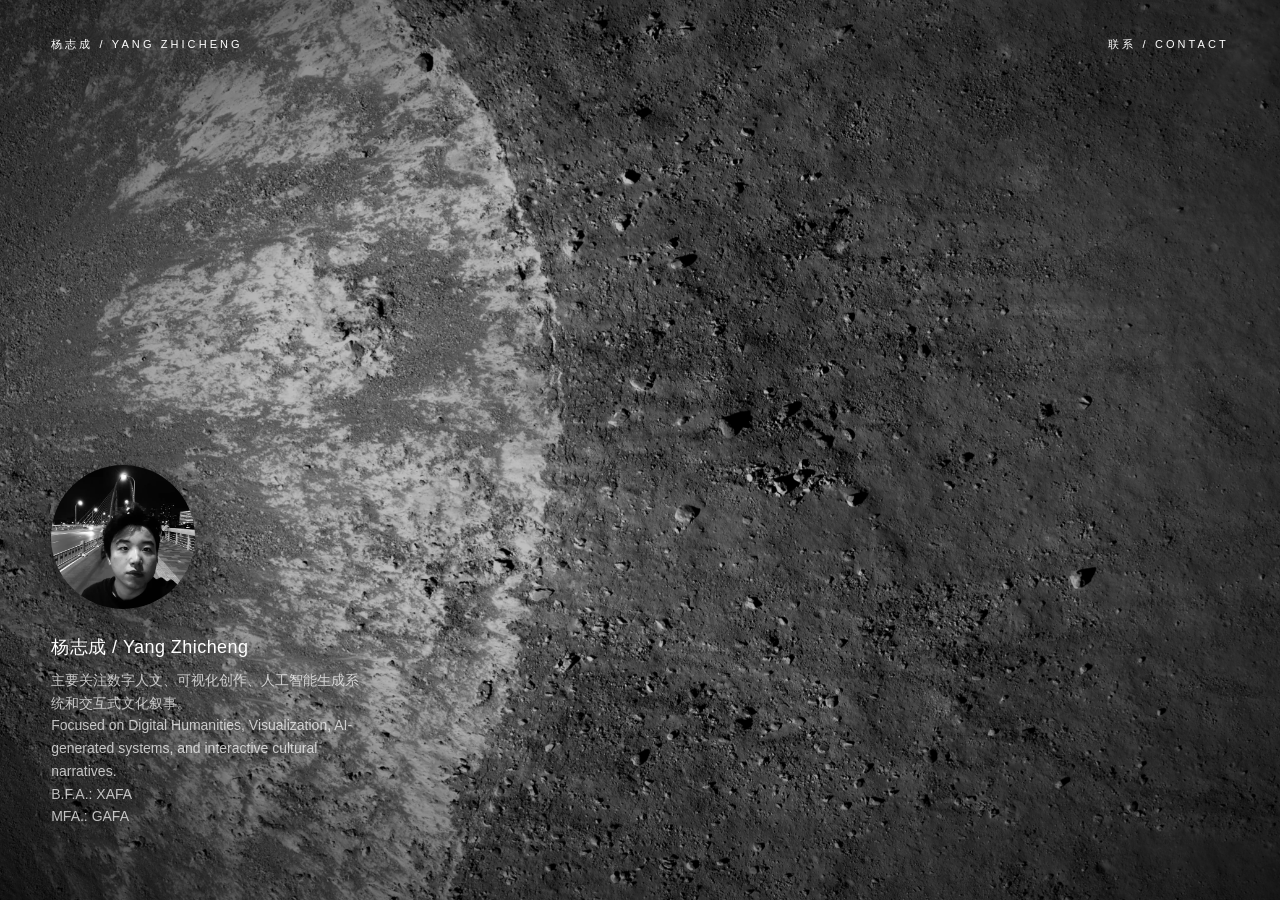
==== index.html @ 68d7a40e "Add files via upload" ====
<!DOCTYPE html><!--rK_De1DAApttV7hlDBezp--><html lang="zh-CN"><head><meta charSet="utf-8"/><meta name="viewport" content="width=device-width, initial-scale=1"/><link rel="preload" as="image" href="/cover.webp"/><link rel="preload" as="image" href="/portrait.webp"/><link rel="stylesheet" href="/_next/static/chunks/ed4df74ef1eff63a.css" data-precedence="next"/><link rel="preload" as="script" fetchPriority="low" href="/_next/static/chunks/20d1a56625def336.js"/><script src="/_next/static/chunks/806bdb8e4a6a9b95.js" async=""></script><script src="/_next/static/chunks/aee6c7720838f8a2.js" async=""></script><script src="/_next/static/chunks/bd1354d7a1b1bf9d.js" async=""></script><script src="/_next/static/chunks/turbopack-568d83f5881f301f.js" async=""></script><script src="/_next/static/chunks/ff1a16fafef87110.js" async=""></script><script src="/_next/static/chunks/d2be314c3ece3fbe.js" async=""></script><script src="/_next/static/chunks/6718c5081a8b662a.js" async=""></script><title>杨志成 | Yang Zhicheng</title><meta name="description" content="杨志成的个人网站，关注数字人文、可视化创作、人工智能生成系统与交互式文化叙事。"/><link rel="icon" href="/favicon.ico?favicon.0b3bf435.ico" sizes="256x256" type="image/x-icon"/><script src="/_next/static/chunks/a6dad97d9634a72d.js" noModule=""></script></head><body><div hidden=""><!--$--><!--/$--></div><main class="relative min-h-screen w-full overflow-hidden bg-black text-white"><nav class="fixed left-0 top-0 z-30 flex w-full items-center justify-between px-[clamp(20px,4vw,72px)] py-[clamp(22px,4vh,48px)] text-[11px] font-medium uppercase tracking-[0.28em] text-white drop-shadow-[0_8px_22px_rgba(0,0,0,0.34)]"><div class="whitespace-nowrap">杨志成 <span class="hidden sm:inline">/ Yang Zhicheng</span></div><a class="transition hover:opacity-60" href="/contact/"><span>联系 / Contact</span></a></nav><div class="cover-parallax" aria-hidden="true"><div class="cover-pan"><div class="cover-kenburns"><img alt="Cover" decoding="async" data-nimg="fill" class="object-cover" style="position:absolute;height:100%;width:100%;left:0;top:0;right:0;bottom:0;color:transparent" src="/cover.webp"/></div></div></div><div class="absolute inset-0 z-10 bg-black/25" aria-hidden="true"></div><div class="cover-vignette" aria-hidden="true"></div><style>
        .cover-parallax {
          position: absolute;
          inset: 0;
          z-index: 0;
          overflow: hidden;
          /* Parallax offset, driven by JS via requestAnimationFrame */
          --px: 0px;
          --py: 0px;
        }

        /* Inner layer that actually shifts. The clip box above stays fixed,
           so parallax movement stays within the overscan and never reveals
           the black background. */
        .cover-pan {
          position: absolute;
          inset: 0;
          transform: translate3d(var(--px), var(--py), 0);
          will-change: transform;
        }

        .cover-kenburns {
          position: absolute;
          /* Overscan so zoom, pan and parallax never reveal black edges */
          inset: -8%;
          animation: cover-kenburns 32s ease-in-out infinite alternate;
          will-change: transform;
        }

        .cover-vignette {
          position: absolute;
          inset: 0;
          z-index: 10;
          pointer-events: none;
          background: radial-gradient(
            ellipse at 50% 46%,
            transparent 42%,
            rgba(0, 0, 0, 0.45) 82%,
            rgba(0, 0, 0, 0.7) 100%
          );
          animation: cover-breathe 9s ease-in-out infinite alternate;
        }

        @keyframes cover-kenburns {
          0% {
            transform: scale(1.06) translate3d(-1.2%, 0.8%, 0);
          }
          100% {
            transform: scale(1.14) translate3d(1.4%, -1%, 0);
          }
        }

        @keyframes cover-breathe {
          0% { opacity: 0.62; }
          100% { opacity: 1; }
        }

        @media (prefers-reduced-motion: reduce) {
          .cover-kenburns,
          .cover-vignette {
            animation: none;
          }
          .cover-kenburns {
            transform: scale(1.08);
          }
        }
      </style><section class="relative z-20 flex min-h-screen items-end px-[clamp(20px,4vw,72px)] pb-[clamp(32px,8vh,80px)]"><div class="max-w-[min(380px,calc(100vw-40px))] text-white drop-shadow-[0_14px_36px_rgba(0,0,0,0.62)]"><img alt="Yang Zhicheng portrait" width="1349" height="1279" decoding="async" data-nimg="1" class="mb-6 h-36 w-36 rounded-full object-cover grayscale" style="color:transparent" src="/portrait.webp"/><h1 class="text-lg tracking-wide">杨志成 / Yang Zhicheng</h1><p class="mt-2 max-w-xs text-sm leading-relaxed text-white/72">主要关注数字人文、可视化创作、人工智能生成系统和交互式文化叙事。<br/>Focused on Digital Humanities, Visualization, AI-generated systems, and interactive cultural narratives.<br/>B.F.A.: XAFA<br/>MFA.: GAFA</p></div></section></main><!--$--><!--/$--><script src="/_next/static/chunks/20d1a56625def336.js" id="_R_" async=""></script><script>(self.__next_f=self.__next_f||[]).push([0])</script><script>self.__next_f.push([1,"1:\"$Sreact.fragment\"\n2:I[39756,[\"/_next/static/chunks/ff1a16fafef87110.js\",\"/_next/static/chunks/d2be314c3ece3fbe.js\"],\"default\"]\n3:I[37457,[\"/_next/static/chunks/ff1a16fafef87110.js\",\"/_next/static/chunks/d2be314c3ece3fbe.js\"],\"default\"]\n4:I[22016,[\"/_next/static/chunks/6718c5081a8b662a.js\"],\"\"]\n5:I[26240,[\"/_next/static/chunks/6718c5081a8b662a.js\"],\"default\"]\n6:I[5500,[\"/_next/static/chunks/6718c5081a8b662a.js\"],\"Image\"]\n7:I[97367,[\"/_next/static/chunks/ff1a16fafef87110.js\",\"/_next/static/chunks/d2be314c3ece3fbe.js\"],\"OutletBoundary\"]\n8:\"$Sreact.suspense\"\na:I[97367,[\"/_next/static/chunks/ff1a16fafef87110.js\",\"/_next/static/chunks/d2be314c3ece3fbe.js\"],\"ViewportBoundary\"]\nc:I[97367,[\"/_next/static/chunks/ff1a16fafef87110.js\",\"/_next/static/chunks/d2be314c3ece3fbe.js\"],\"MetadataBoundary\"]\ne:I[68027,[],\"default\"]\n:HL[\"/_next/static/chunks/ed4df74ef1eff63a.css\",\"style\"]\n"])</script><script>self.__next_f.push([1,"0:{\"P\":null,\"b\":\"rK_De1DAApttV7hlDBezp\",\"c\":[\"\",\"\"],\"q\":\"\",\"i\":false,\"f\":[[[\"\",{\"children\":[\"__PAGE__\",{}]},\"$undefined\",\"$undefined\",true],[[\"$\",\"$1\",\"c\",{\"children\":[[[\"$\",\"link\",\"0\",{\"rel\":\"stylesheet\",\"href\":\"/_next/static/chunks/ed4df74ef1eff63a.css\",\"precedence\":\"next\",\"crossOrigin\":\"$undefined\",\"nonce\":\"$undefined\"}]],[\"$\",\"html\",null,{\"lang\":\"zh-CN\",\"children\":[\"$\",\"body\",null,{\"children\":[\"$\",\"$L2\",null,{\"parallelRouterKey\":\"children\",\"error\":\"$undefined\",\"errorStyles\":\"$undefined\",\"errorScripts\":\"$undefined\",\"template\":[\"$\",\"$L3\",null,{}],\"templateStyles\":\"$undefined\",\"templateScripts\":\"$undefined\",\"notFound\":[[\"$\",\"main\",null,{\"className\":\"flex min-h-screen flex-col items-center justify-center gap-6 bg-black px-6 text-center text-white\",\"children\":[[\"$\",\"h1\",null,{\"className\":\"text-2xl\",\"children\":\"页面暂不可用\"}],[\"$\",\"p\",null,{\"className\":\"text-white/60\",\"children\":\"Page not found\"}],[\"$\",\"$L4\",null,{\"href\":\"/\",\"className\":\"underline underline-offset-4\",\"children\":\"返回首页 / Home\"}]]}],[]],\"forbidden\":\"$undefined\",\"unauthorized\":\"$undefined\"}]}]}]]}],{\"children\":[[\"$\",\"$1\",\"c\",{\"children\":[[\"$\",\"main\",null,{\"className\":\"relative min-h-screen w-full overflow-hidden bg-black text-white\",\"children\":[[\"$\",\"nav\",null,{\"className\":\"fixed left-0 top-0 z-30 flex w-full items-center justify-between px-[clamp(20px,4vw,72px)] py-[clamp(22px,4vh,48px)] text-[11px] font-medium uppercase tracking-[0.28em] text-white drop-shadow-[0_8px_22px_rgba(0,0,0,0.34)]\",\"children\":[null,[\"$\",\"div\",null,{\"className\":\"whitespace-nowrap\",\"children\":[\"杨志成 \",[\"$\",\"span\",null,{\"className\":\"hidden sm:inline\",\"children\":\"/ Yang Zhicheng\"}]]}],[\"$\",\"$L4\",null,{\"href\":\"/contact\",\"className\":\"transition hover:opacity-60\",\"children\":[\"$\",\"span\",null,{\"children\":\"联系 / Contact\"}]}]]}],[\"$\",\"$L5\",null,{}],[\"$\",\"section\",null,{\"className\":\"relative z-20 flex min-h-screen items-end px-[clamp(20px,4vw,72px)] pb-[clamp(32px,8vh,80px)]\",\"children\":[\"$\",\"div\",null,{\"className\":\"max-w-[min(380px,calc(100vw-40px))] text-white drop-shadow-[0_14px_36px_rgba(0,0,0,0.62)]\",\"children\":[[\"$\",\"$L6\",null,{\"src\":\"/portrait.webp\",\"alt\":\"Yang Zhicheng portrait\",\"width\":1349,\"height\":1279,\"priority\":true,\"className\":\"mb-6 h-36 w-36 rounded-full object-cover grayscale\"}],[\"$\",\"h1\",null,{\"className\":\"text-lg tracking-wide\",\"children\":\"杨志成 / Yang Zhicheng\"}],[\"$\",\"p\",null,{\"className\":\"mt-2 max-w-xs text-sm leading-relaxed text-white/72\",\"children\":[\"主要关注数字人文、可视化创作、人工智能生成系统和交互式文化叙事。\",[\"$\",\"br\",null,{}],\"Focused on Digital Humanities, Visualization, AI-generated systems, and interactive cultural narratives.\",[\"$\",\"br\",null,{}],\"B.F.A.: XAFA\",[\"$\",\"br\",null,{}],\"MFA.: GAFA\"]}]]}]}]]}],[[\"$\",\"script\",\"script-0\",{\"src\":\"/_next/static/chunks/6718c5081a8b662a.js\",\"async\":true,\"nonce\":\"$undefined\"}]],[\"$\",\"$L7\",null,{\"children\":[\"$\",\"$8\",null,{\"name\":\"Next.MetadataOutlet\",\"children\":\"$@9\"}]}]]}],{},null,false,false]},null,false,false],[\"$\",\"$1\",\"h\",{\"children\":[null,[\"$\",\"$La\",null,{\"children\":\"$Lb\"}],[\"$\",\"div\",null,{\"hidden\":true,\"children\":[\"$\",\"$Lc\",null,{\"children\":[\"$\",\"$8\",null,{\"name\":\"Next.Metadata\",\"children\":\"$Ld\"}]}]}],null]}],false]],\"m\":\"$undefined\",\"G\":[\"$e\",[]],\"S\":true}\n"])</script><script>self.__next_f.push([1,"b:[[\"$\",\"meta\",\"0\",{\"charSet\":\"utf-8\"}],[\"$\",\"meta\",\"1\",{\"name\":\"viewport\",\"content\":\"width=device-width, initial-scale=1\"}]]\n"])</script><script>self.__next_f.push([1,"f:I[27201,[\"/_next/static/chunks/ff1a16fafef87110.js\",\"/_next/static/chunks/d2be314c3ece3fbe.js\"],\"IconMark\"]\n9:null\nd:[[\"$\",\"title\",\"0\",{\"children\":\"杨志成 | Yang Zhicheng\"}],[\"$\",\"meta\",\"1\",{\"name\":\"description\",\"content\":\"杨志成的个人网站，关注数字人文、可视化创作、人工智能生成系统与交互式文化叙事。\"}],[\"$\",\"link\",\"2\",{\"rel\":\"icon\",\"href\":\"/favicon.ico?favicon.0b3bf435.ico\",\"sizes\":\"256x256\",\"type\":\"image/x-icon\"}],[\"$\",\"$Lf\",\"3\",{}]]\n"])</script></body></html>
---- _next/static/chunks/ed4df74ef1eff63a.css ----
@layer properties{@supports (((-webkit-hyphens:none)) and (not (margin-trim:inline))) or ((-moz-orient:inline) and (not (color:rgb(from red r g b)))){*,:before,:after,::backdrop{--tw-translate-x:0;--tw-translate-y:0;--tw-translate-z:0;--tw-rotate-x:initial;--tw-rotate-y:initial;--tw-rotate-z:initial;--tw-skew-x:initial;--tw-skew-y:initial;--tw-border-style:solid;--tw-gradient-position:initial;--tw-gradient-from:#0000;--tw-gradient-via:#0000;--tw-gradient-to:#0000;--tw-gradient-stops:initial;--tw-gradient-via-stops:initial;--tw-gradient-from-position:0%;--tw-gradient-via-position:50%;--tw-gradient-to-position:100%;--tw-leading:initial;--tw-font-weight:initial;--tw-tracking:initial;--tw-blur:initial;--tw-brightness:initial;--tw-contrast:initial;--tw-grayscale:initial;--tw-hue-rotate:initial;--tw-invert:initial;--tw-opacity:initial;--tw-saturate:initial;--tw-sepia:initial;--tw-drop-shadow:initial;--tw-drop-shadow-color:initial;--tw-drop-shadow-alpha:100%;--tw-drop-shadow-size:initial;--tw-backdrop-blur:initial;--tw-backdrop-brightness:initial;--tw-backdrop-contrast:initial;--tw-backdrop-grayscale:initial;--tw-backdrop-hue-rotate:initial;--tw-backdrop-invert:initial;--tw-backdrop-opacity:initial;--tw-backdrop-saturate:initial;--tw-backdrop-sepia:initial;--tw-ease:initial}}}@layer theme{:root,:host{--color-cyan-200:#a2f4fd;--color-black:#000;--color-white:#fff;--spacing:.25rem;--container-xs:20rem;--text-sm:.875rem;--text-sm--line-height:calc(1.25/.875);--text-lg:1.125rem;--text-lg--line-height:calc(1.75/1.125);--text-xl:1.25rem;--text-xl--line-height:calc(1.75/1.25);--text-2xl:1.5rem;--text-2xl--line-height:calc(2/1.5);--text-3xl:1.875rem;--text-3xl--line-height:calc(2.25/1.875);--font-weight-light:300;--font-weight-medium:500;--tracking-normal:0em;--tracking-wide:.025em;--leading-relaxed:1.625;--ease-in-out:cubic-bezier(.4,0,.2,1);--default-transition-duration:.15s;--default-transition-timing-function:cubic-bezier(.4,0,.2,1);--default-font-family:var(--font-geist-sans);--default-mono-font-family:var(--font-geist-mono)}@supports (color:lab(0% 0 0)){:root,:host{--color-cyan-200:lab(91.0821% -24.0435 -12.8306)}}}@layer base{*,:after,:before,::backdrop{box-sizing:border-box;border:0 solid;margin:0;padding:0}::file-selector-button{box-sizing:border-box;border:0 solid;margin:0;padding:0}html,:host{-webkit-text-size-adjust:100%;tab-size:4;line-height:1.5;font-family:var(--default-font-family,ui-sans-serif,system-ui,sans-serif,"Apple Color Emoji","Segoe UI Emoji","Segoe UI Symbol","Noto Color Emoji");font-feature-settings:var(--default-font-feature-settings,normal);font-variation-settings:var(--default-font-variation-settings,normal);-webkit-tap-highlight-color:transparent}hr{height:0;color:inherit;border-top-width:1px}abbr:where([title]){-webkit-text-decoration:underline dotted;text-decoration:underline dotted}h1,h2,h3,h4,h5,h6{font-size:inherit;font-weight:inherit}a{color:inherit;-webkit-text-decoration:inherit;-webkit-text-decoration:inherit;-webkit-text-decoration:inherit;-webkit-text-decoration:inherit;text-decoration:inherit}b,strong{font-weight:bolder}code,kbd,samp,pre{font-family:var(--default-mono-font-family,ui-monospace,SFMono-Regular,Menlo,Monaco,Consolas,"Liberation Mono","Courier New",monospace);font-feature-settings:var(--default-mono-font-feature-settings,normal);font-variation-settings:var(--default-mono-font-variation-settings,normal);font-size:1em}small{font-size:80%}sub,sup{vertical-align:baseline;font-size:75%;line-height:0;position:relative}sub{bottom:-.25em}sup{top:-.5em}table{text-indent:0;border-color:inherit;border-collapse:collapse}:-moz-focusring{outline:auto}progress{vertical-align:baseline}summary{display:list-item}ol,ul,menu{list-style:none}img,svg,video,canvas,audio,iframe,embed,object{vertical-align:middle;display:block}img,video{max-width:100%;height:auto}button,input,select,optgroup,textarea{font:inherit;font-feature-settings:inherit;font-variation-settings:inherit;letter-spacing:inherit;color:inherit;opacity:1;background-color:#0000;border-radius:0}::file-selector-button{font:inherit;font-feature-settings:inherit;font-variation-settings:inherit;letter-spacing:inherit;color:inherit;opacity:1;background-color:#0000;border-radius:0}:where(select:is([multiple],[size])) optgroup{font-weight:bolder}:where(select:is([multiple],[size])) optgroup option{padding-inline-start:20px}::file-selector-button{margin-inline-end:4px}::placeholder{opacity:1}@supports (not ((-webkit-appearance:-apple-pay-button))) or (contain-intrinsic-size:1px){::placeholder{color:currentColor}@supports (color:color-mix(in lab, red, red)){::placeholder{color:color-mix(in oklab,currentcolor 50%,transparent)}}}textarea{resize:vertical}::-webkit-search-decoration{-webkit-appearance:none}::-webkit-date-and-time-value{min-height:1lh;text-align:inherit}::-webkit-datetime-edit{display:inline-flex}::-webkit-datetime-edit-fields-wrapper{padding:0}::-webkit-datetime-edit{padding-block:0}::-webkit-datetime-edit-year-field{padding-block:0}::-webkit-datetime-edit-month-field{padding-block:0}::-webkit-datetime-edit-day-field{padding-block:0}::-webkit-datetime-edit-hour-field{padding-block:0}::-webkit-datetime-edit-minute-field{padding-block:0}::-webkit-datetime-edit-second-field{padding-block:0}::-webkit-datetime-edit-millisecond-field{padding-block:0}::-webkit-datetime-edit-meridiem-field{padding-block:0}::-webkit-calendar-picker-indicator{line-height:1}:-moz-ui-invalid{box-shadow:none}button,input:where([type=button],[type=reset],[type=submit]){appearance:button}::file-selector-button{appearance:button}::-webkit-inner-spin-button{height:auto}::-webkit-outer-spin-button{height:auto}[hidden]:where(:not([hidden=until-found])){display:none!important}}@layer components;@layer utilities{.absolute{position:absolute}.fixed{position:fixed}.relative{position:relative}.inset-0{inset:calc(var(--spacing)*0)}.top-0{top:calc(var(--spacing)*0)}.top-5{top:calc(var(--spacing)*5)}.left-0{left:calc(var(--spacing)*0)}.left-1\/2{left:50%}.left-5{left:calc(var(--spacing)*5)}.z-0{z-index:0}.z-10{z-index:10}.z-20{z-index:20}.z-30{z-index:30}.mt-2{margin-top:calc(var(--spacing)*2)}.mb-5{margin-bottom:calc(var(--spacing)*5)}.mb-6{margin-bottom:calc(var(--spacing)*6)}.flex{display:flex}.hidden{display:none}.h-10{height:calc(var(--spacing)*10)}.h-36{height:calc(var(--spacing)*36)}.min-h-screen{min-height:100vh}.w-10{width:calc(var(--spacing)*10)}.w-36{width:calc(var(--spacing)*36)}.w-full{width:100%}.max-w-\[min\(380px\,calc\(100vw-40px\)\)\]{max-width:min(380px,100vw - 40px)}.max-w-xs{max-width:var(--container-xs)}.-translate-x-1\/2{--tw-translate-x:calc(calc(1/2*100%)*-1);translate:var(--tw-translate-x)var(--tw-translate-y)}.transform{transform:var(--tw-rotate-x,)var(--tw-rotate-y,)var(--tw-rotate-z,)var(--tw-skew-x,)var(--tw-skew-y,)}.flex-col{flex-direction:column}.items-center{align-items:center}.items-end{align-items:flex-end}.justify-between{justify-content:space-between}.justify-center{justify-content:center}.gap-6{gap:calc(var(--spacing)*6)}.overflow-hidden{overflow:hidden}.rounded-full{border-radius:3.40282e38px}.border{border-style:var(--tw-border-style);border-width:1px}.border-white\/15{border-color:#ffffff26}@supports (color:color-mix(in lab, red, red)){.border-white\/15{border-color:color-mix(in oklab,var(--color-white)15%,transparent)}}.bg-black{background-color:var(--color-black)}.bg-black\/25{background-color:#00000040}@supports (color:color-mix(in lab, red, red)){.bg-black\/25{background-color:color-mix(in oklab,var(--color-black)25%,transparent)}}.bg-black\/50{background-color:#00000080}@supports (color:color-mix(in lab, red, red)){.bg-black\/50{background-color:color-mix(in oklab,var(--color-black)50%,transparent)}}.bg-gradient-to-b{--tw-gradient-position:to bottom in oklab;background-image:linear-gradient(var(--tw-gradient-stops))}.from-black\/70{--tw-gradient-from:#000000b3}@supports (color:color-mix(in lab, red, red)){.from-black\/70{--tw-gradient-from:color-mix(in oklab,var(--color-black)70%,transparent)}}.from-black\/70{--tw-gradient-stops:var(--tw-gradient-via-stops,var(--tw-gradient-position),var(--tw-gradient-from)var(--tw-gradient-from-position),var(--tw-gradient-to)var(--tw-gradient-to-position))}.via-black\/60{--tw-gradient-via:#0009}@supports (color:color-mix(in lab, red, red)){.via-black\/60{--tw-gradient-via:color-mix(in oklab,var(--color-black)60%,transparent)}}.via-black\/60{--tw-gradient-via-stops:var(--tw-gradient-position),var(--tw-gradient-from)var(--tw-gradient-from-position),var(--tw-gradient-via)var(--tw-gradient-via-position),var(--tw-gradient-to)var(--tw-gradient-to-position);--tw-gradient-stops:var(--tw-gradient-via-stops)}.to-black\/80{--tw-gradient-to:#000c}@supports (color:color-mix(in lab, red, red)){.to-black\/80{--tw-gradient-to:color-mix(in oklab,var(--color-black)80%,transparent)}}.to-black\/80{--tw-gradient-stops:var(--tw-gradient-via-stops,var(--tw-gradient-position),var(--tw-gradient-from)var(--tw-gradient-from-position),var(--tw-gradient-to)var(--tw-gradient-to-position))}.object-cover{object-fit:cover}.px-6{padding-inline:calc(var(--spacing)*6)}.px-\[clamp\(20px\,4vw\,72px\)\]{padding-inline:clamp(20px,4vw,72px)}.py-\[clamp\(22px\,4vh\,48px\)\]{padding-block:clamp(22px,4vh,48px)}.pb-\[clamp\(32px\,8vh\,80px\)\]{padding-bottom:clamp(32px,8vh,80px)}.text-center{text-align:center}.text-2xl{font-size:var(--text-2xl);line-height:var(--tw-leading,var(--text-2xl--line-height))}.text-lg{font-size:var(--text-lg);line-height:var(--tw-leading,var(--text-lg--line-height))}.text-sm{font-size:var(--text-sm);line-height:var(--tw-leading,var(--text-sm--line-height))}.text-xl{font-size:var(--text-xl);line-height:var(--tw-leading,var(--text-xl--line-height))}.text-\[11px\]{font-size:11px}.leading-none{--tw-leading:1;line-height:1}.leading-relaxed{--tw-leading:var(--leading-relaxed);line-height:var(--leading-relaxed)}.font-light{--tw-font-weight:var(--font-weight-light);font-weight:var(--font-weight-light)}.font-medium{--tw-font-weight:var(--font-weight-medium);font-weight:var(--font-weight-medium)}.tracking-\[0\.28em\]{--tw-tracking:.28em;letter-spacing:.28em}.tracking-normal{--tw-tracking:var(--tracking-normal);letter-spacing:var(--tracking-normal)}.tracking-wide{--tw-tracking:var(--tracking-wide);letter-spacing:var(--tracking-wide)}.whitespace-nowrap{white-space:nowrap}.text-white{color:var(--color-white)}.text-white\/45{color:#ffffff73}@supports (color:color-mix(in lab, red, red)){.text-white\/45{color:color-mix(in oklab,var(--color-white)45%,transparent)}}.text-white\/60{color:#fff9}@supports (color:color-mix(in lab, red, red)){.text-white\/60{color:color-mix(in oklab,var(--color-white)60%,transparent)}}.text-white\/72{color:#ffffffb8}@supports (color:color-mix(in lab, red, red)){.text-white\/72{color:color-mix(in oklab,var(--color-white)72%,transparent)}}.text-white\/80{color:#fffc}@supports (color:color-mix(in lab, red, red)){.text-white\/80{color:color-mix(in oklab,var(--color-white)80%,transparent)}}.uppercase{text-transform:uppercase}.underline{text-decoration-line:underline}.underline-offset-4{text-underline-offset:4px}.drop-shadow-\[0_8px_22px_rgba\(0\,0\,0\,0\.34\)\]{--tw-drop-shadow-size:drop-shadow(0 8px 22px var(--tw-drop-shadow-color,#00000057));--tw-drop-shadow:var(--tw-drop-shadow-size);filter:var(--tw-blur,)var(--tw-brightness,)var(--tw-contrast,)var(--tw-grayscale,)var(--tw-hue-rotate,)var(--tw-invert,)var(--tw-saturate,)var(--tw-sepia,)var(--tw-drop-shadow,)}.drop-shadow-\[0_14px_36px_rgba\(0\,0\,0\,0\.62\)\]{--tw-drop-shadow-size:drop-shadow(0 14px 36px var(--tw-drop-shadow-color,#0000009e));--tw-drop-shadow:var(--tw-drop-shadow-size);filter:var(--tw-blur,)var(--tw-brightness,)var(--tw-contrast,)var(--tw-grayscale,)var(--tw-hue-rotate,)var(--tw-invert,)var(--tw-saturate,)var(--tw-sepia,)var(--tw-drop-shadow,)}.grayscale{--tw-grayscale:grayscale(100%);filter:var(--tw-blur,)var(--tw-brightness,)var(--tw-contrast,)var(--tw-grayscale,)var(--tw-hue-rotate,)var(--tw-invert,)var(--tw-saturate,)var(--tw-sepia,)var(--tw-drop-shadow,)}.backdrop-blur{--tw-backdrop-blur:blur(8px);-webkit-backdrop-filter:var(--tw-backdrop-blur,)var(--tw-backdrop-brightness,)var(--tw-backdrop-contrast,)var(--tw-backdrop-grayscale,)var(--tw-backdrop-hue-rotate,)var(--tw-backdrop-invert,)var(--tw-backdrop-opacity,)var(--tw-backdrop-saturate,)var(--tw-backdrop-sepia,);backdrop-filter:var(--tw-backdrop-blur,)var(--tw-backdrop-brightness,)var(--tw-backdrop-contrast,)var(--tw-backdrop-grayscale,)var(--tw-backdrop-hue-rotate,)var(--tw-backdrop-invert,)var(--tw-backdrop-opacity,)var(--tw-backdrop-saturate,)var(--tw-backdrop-sepia,)}.transition{transition-property:color,background-color,border-color,outline-color,text-decoration-color,fill,stroke,--tw-gradient-from,--tw-gradient-via,--tw-gradient-to,opacity,box-shadow,transform,translate,scale,rotate,filter,-webkit-backdrop-filter,backdrop-filter,display,content-visibility,overlay,pointer-events;transition-timing-function:var(--tw-ease,var(--default-transition-timing-function));transition-duration:var(--tw-duration,var(--default-transition-duration))}.ease-in-out{--tw-ease:var(--ease-in-out);transition-timing-function:var(--ease-in-out)}@media (hover:hover){.hover\:border-white\/35:hover{border-color:#ffffff59}@supports (color:color-mix(in lab, red, red)){.hover\:border-white\/35:hover{border-color:color-mix(in oklab,var(--color-white)35%,transparent)}}.hover\:bg-white:hover{background-color:var(--color-white)}.hover\:text-black:hover{color:var(--color-black)}.hover\:text-cyan-200:hover{color:var(--color-cyan-200)}.hover\:opacity-60:hover{opacity:.6}}@media (min-width:40rem){.sm\:top-7{top:calc(var(--spacing)*7)}.sm\:left-7{left:calc(var(--spacing)*7)}.sm\:inline{display:inline}}@media (min-width:48rem){.md\:text-3xl{font-size:var(--text-3xl);line-height:var(--tw-leading,var(--text-3xl--line-height))}}}:root{--background:#fff;--foreground:#171717;--font-geist-sans:Arial,Helvetica,sans-serif;--font-geist-mono:"Courier New",Courier,monospace}@media (prefers-color-scheme:dark){:root{--background:#0a0a0a;--foreground:#ededed}}body{background:var(--background);color:var(--foreground);font-family:Arial,Helvetica,sans-serif}.home-color-field{z-index:0;--mouse-x:50%;--mouse-y:48%;background:radial-gradient(circle at 50% 52%,#161a22eb,#0000 42%),linear-gradient(#050505 0%,#010101 50%,#08080a 100%);position:absolute;inset:-18vmax;overflow:hidden}.home-color-field:before,.home-color-field:after,.home-color-field__aurora,.home-color-field__shade,.home-color-field__mouse{content:"";transform-origin:50%;will-change:transform,opacity;position:absolute;inset:-10%}.home-color-field:before{filter:blur(72px)saturate(1.35);opacity:.9;background:radial-gradient(at 24% 28%,#00e5ff38,#0000 34%),radial-gradient(at 78% 34%,#ff1d8a33,#0000 32%),radial-gradient(at 46% 78%,#713dff2e,#0000 38%),radial-gradient(at 72% 82%,#ffcd2e1f,#0000 30%);animation:24s ease-in-out infinite alternate deep-field-drift}.home-color-field:after{filter:blur(96px)saturate(1.5);mix-blend-mode:screen;opacity:.32;background:conic-gradient(from 210deg at 52% 48%,#00ffd100,#00ffd129,#694cff14,#ff1c8229,#ffaa1814,#00ffd100);animation:42s linear infinite deep-field-turn}.home-color-field__aurora{filter:blur(54px)saturate(1.45);mix-blend-mode:screen;opacity:.52;background:radial-gradient(at 34% 52%,#005bff2e,#0000 44%),radial-gradient(at 60% 42%,#ee00a42e,#0000 36%),radial-gradient(at 48% 64%,#00ffb21a,#0000 40%);animation:18s ease-in-out infinite alternate deep-field-breathe}.home-color-field__mouse{background:radial-gradient(circle at var(--mouse-x)var(--mouse-y),#00ffd138,transparent 9rem),radial-gradient(circle at calc(var(--mouse-x) + 9%)calc(var(--mouse-y) - 8%),#ff2c8e2e,transparent 12rem),radial-gradient(circle at calc(var(--mouse-x) - 10%)calc(var(--mouse-y) + 12%),#6248ff29,transparent 13rem);filter:blur(28px)saturate(1.6);mix-blend-mode:screen;opacity:.78;inset:0}.home-color-field__shade{opacity:.96;background:radial-gradient(circle at 50% 44%,#0000 0%,#00000029 34%,#0000009e 72%,#000000f0 100%),linear-gradient(90deg,#0000009e,#0000 28% 68%,#000000b8);inset:0}.home-color-field__grain{mix-blend-mode:overlay;opacity:.16;background-image:linear-gradient(#ffffff05 1px,#0000 1px),linear-gradient(90deg,#ffffff04 1px,#0000 1px);background-size:4px 4px;position:absolute;inset:0}@keyframes deep-field-drift{0%{transform:translate(-3%,2%)rotate(-6deg)scale(1.04)}to{transform:translate(4%,-4%)rotate(9deg)scale(1.18)}}@keyframes deep-field-breathe{0%{opacity:.42;transform:translate(2%,-2%)rotate(4deg)scale(1.02)}to{opacity:.62;transform:translate(-3%,3%)rotate(-8deg)scale(1.16)}}@keyframes deep-field-turn{0%{transform:rotate(0)scale(1.08)}to{transform:rotate(360deg)scale(1.08)}}@media (prefers-reduced-motion:reduce){.home-color-field:before,.home-color-field:after,.home-color-field__aurora{animation:none}}@property --tw-translate-x{syntax:"*";inherits:false;initial-value:0}@property --tw-translate-y{syntax:"*";inherits:false;initial-value:0}@property --tw-translate-z{syntax:"*";inherits:false;initial-value:0}@property --tw-rotate-x{syntax:"*";inherits:false}@property --tw-rotate-y{syntax:"*";inherits:false}@property --tw-rotate-z{syntax:"*";inherits:false}@property --tw-skew-x{syntax:"*";inherits:false}@property --tw-skew-y{syntax:"*";inherits:false}@property --tw-border-style{syntax:"*";inherits:false;initial-value:solid}@property --tw-gradient-position{syntax:"*";inherits:false}@property --tw-gradient-from{syntax:"<color>";inherits:false;initial-value:#0000}@property --tw-gradient-via{syntax:"<color>";inherits:false;initial-value:#0000}@property --tw-gradient-to{syntax:"<color>";inherits:false;initial-value:#0000}@property --tw-gradient-stops{syntax:"*";inherits:false}@property --tw-gradient-via-stops{syntax:"*";inherits:false}@property --tw-gradient-from-position{syntax:"<length-percentage>";inherits:false;initial-value:0%}@property --tw-gradient-via-position{syntax:"<length-percentage>";inherits:false;initial-value:50%}@property --tw-gradient-to-position{syntax:"<length-percentage>";inherits:false;initial-value:100%}@property --tw-leading{syntax:"*";inherits:false}@property --tw-font-weight{syntax:"*";inherits:false}@property --tw-tracking{syntax:"*";inherits:false}@property --tw-blur{syntax:"*";inherits:false}@property --tw-brightness{syntax:"*";inherits:false}@property --tw-contrast{syntax:"*";inherits:false}@property --tw-grayscale{syntax:"*";inherits:false}@property --tw-hue-rotate{syntax:"*";inherits:false}@property --tw-invert{syntax:"*";inherits:false}@property --tw-opacity{syntax:"*";inherits:false}@property --tw-saturate{syntax:"*";inherits:false}@property --tw-sepia{syntax:"*";inherits:false}@property --tw-drop-shadow{syntax:"*";inherits:false}@property --tw-drop-shadow-color{syntax:"*";inherits:false}@property --tw-drop-shadow-alpha{syntax:"<percentage>";inherits:false;initial-value:100%}@property --tw-drop-shadow-size{syntax:"*";inherits:false}@property --tw-backdrop-blur{syntax:"*";inherits:false}@property --tw-backdrop-brightness{syntax:"*";inherits:false}@property --tw-backdrop-contrast{syntax:"*";inherits:false}@property --tw-backdrop-grayscale{syntax:"*";inherits:false}@property --tw-backdrop-hue-rotate{syntax:"*";inherits:false}@property --tw-backdrop-invert{syntax:"*";inherits:false}@property --tw-backdrop-opacity{syntax:"*";inherits:false}@property --tw-backdrop-saturate{syntax:"*";inherits:false}@property --tw-backdrop-sepia{syntax:"*";inherits:false}@property --tw-ease{syntax:"*";inherits:false}
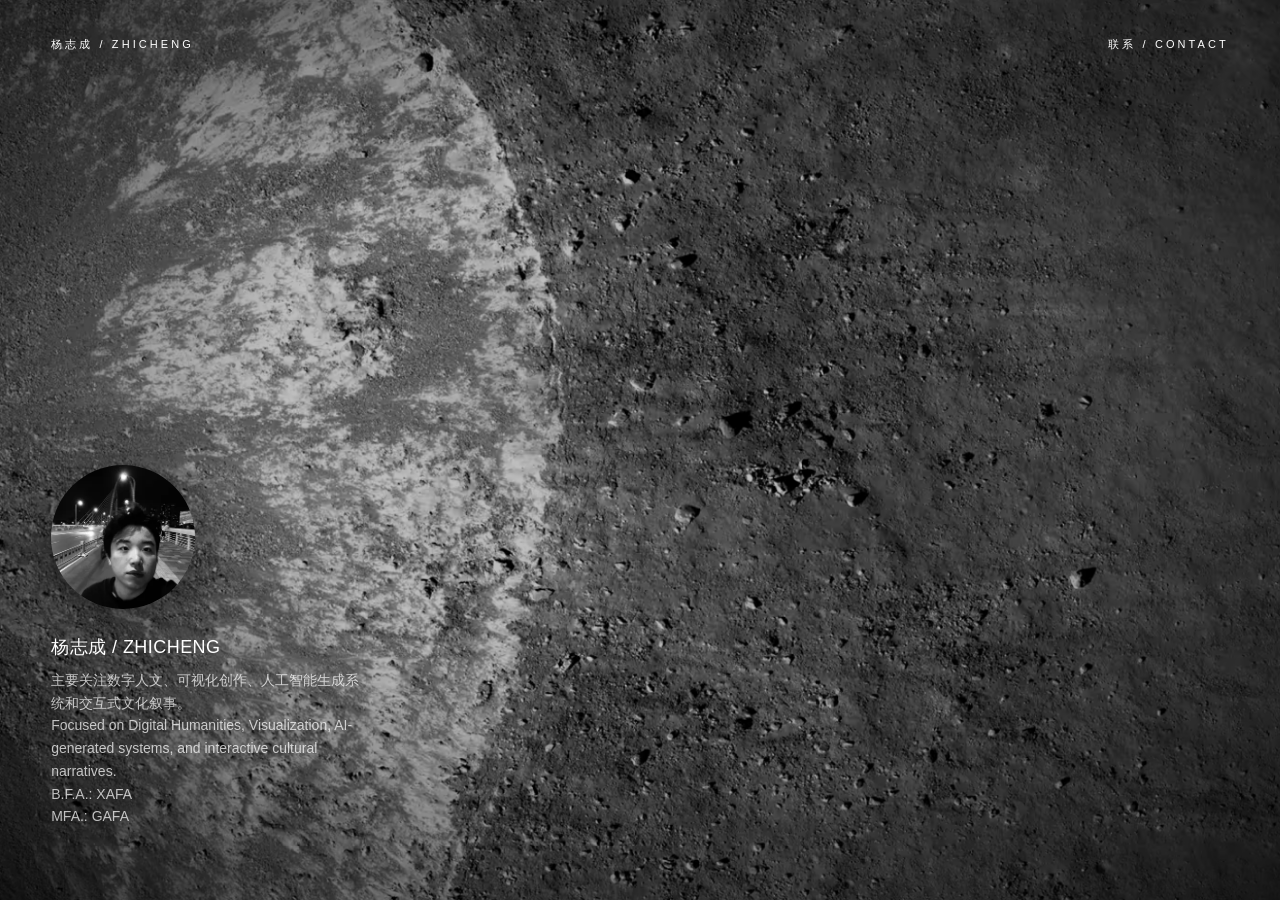
==== commit ddc0444e: "Update name to ZHICHENG and improve page loading" ====
--- a/index.html
+++ b/index.html
@@ -1,4 +1,4 @@
-<!DOCTYPE html><!--rK_De1DAApttV7hlDBezp--><html lang="zh-CN"><head><meta charSet="utf-8"/><meta name="viewport" content="width=device-width, initial-scale=1"/><link rel="preload" as="image" href="/cover.webp"/><link rel="preload" as="image" href="/portrait.webp"/><link rel="stylesheet" href="/_next/static/chunks/ed4df74ef1eff63a.css" data-precedence="next"/><link rel="preload" as="script" fetchPriority="low" href="/_next/static/chunks/20d1a56625def336.js"/><script src="/_next/static/chunks/806bdb8e4a6a9b95.js" async=""></script><script src="/_next/static/chunks/aee6c7720838f8a2.js" async=""></script><script src="/_next/static/chunks/bd1354d7a1b1bf9d.js" async=""></script><script src="/_next/static/chunks/turbopack-568d83f5881f301f.js" async=""></script><script src="/_next/static/chunks/ff1a16fafef87110.js" async=""></script><script src="/_next/static/chunks/d2be314c3ece3fbe.js" async=""></script><script src="/_next/static/chunks/6718c5081a8b662a.js" async=""></script><title>杨志成 | Yang Zhicheng</title><meta name="description" content="杨志成的个人网站，关注数字人文、可视化创作、人工智能生成系统与交互式文化叙事。"/><link rel="icon" href="/favicon.ico?favicon.0b3bf435.ico" sizes="256x256" type="image/x-icon"/><script src="/_next/static/chunks/a6dad97d9634a72d.js" noModule=""></script></head><body><div hidden=""><!--$--><!--/$--></div><main class="relative min-h-screen w-full overflow-hidden bg-black text-white"><nav class="fixed left-0 top-0 z-30 flex w-full items-center justify-between px-[clamp(20px,4vw,72px)] py-[clamp(22px,4vh,48px)] text-[11px] font-medium uppercase tracking-[0.28em] text-white drop-shadow-[0_8px_22px_rgba(0,0,0,0.34)]"><div class="whitespace-nowrap">杨志成 <span class="hidden sm:inline">/ Yang Zhicheng</span></div><a class="transition hover:opacity-60" href="/contact/"><span>联系 / Contact</span></a></nav><div class="cover-parallax" aria-hidden="true"><div class="cover-pan"><div class="cover-kenburns"><img alt="Cover" decoding="async" data-nimg="fill" class="object-cover" style="position:absolute;height:100%;width:100%;left:0;top:0;right:0;bottom:0;color:transparent" src="/cover.webp"/></div></div></div><div class="absolute inset-0 z-10 bg-black/25" aria-hidden="true"></div><div class="cover-vignette" aria-hidden="true"></div><style>
+<!DOCTYPE html><!--V_gSfLBarQMHNKLupvIif--><html lang="zh-CN"><head><meta charSet="utf-8"/><meta name="viewport" content="width=device-width, initial-scale=1"/><link rel="preload" as="image" href="/site-assets/portrait-78496fb1c6.webp"/><link rel="stylesheet" href="/_next/static/chunks/49442d8fe6ab1e60.css" data-precedence="next"/><link rel="preload" as="script" fetchPriority="low" href="/_next/static/chunks/20d1a56625def336.js"/><script src="/_next/static/chunks/806bdb8e4a6a9b95.js" async=""></script><script src="/_next/static/chunks/aee6c7720838f8a2.js" async=""></script><script src="/_next/static/chunks/bd1354d7a1b1bf9d.js" async=""></script><script src="/_next/static/chunks/turbopack-568d83f5881f301f.js" async=""></script><script src="/_next/static/chunks/ff1a16fafef87110.js" async=""></script><script src="/_next/static/chunks/d2be314c3ece3fbe.js" async=""></script><script src="/_next/static/chunks/668518b77cc17d4f.js" async=""></script><title>杨志成 | ZHICHENG</title><meta name="description" content="杨志成的个人网站，关注数字人文、可视化创作、人工智能生成系统与交互式文化叙事。"/><link rel="icon" href="/favicon.ico?favicon.0b3bf435.ico" sizes="256x256" type="image/x-icon"/><script src="/_next/static/chunks/a6dad97d9634a72d.js" noModule=""></script></head><body><div hidden=""><!--$--><!--/$--></div><main class="relative min-h-screen w-full overflow-hidden bg-black text-white"><nav class="fixed left-0 top-0 z-30 flex w-full items-center justify-between px-[clamp(20px,4vw,72px)] py-[clamp(22px,4vh,48px)] text-[11px] font-medium uppercase tracking-[0.28em] text-white drop-shadow-[0_8px_22px_rgba(0,0,0,0.34)]"><div class="whitespace-nowrap">杨志成 <span class="hidden sm:inline">/ ZHICHENG</span></div><a href="/contact/" class="transition hover:opacity-60"><span>联系 / Contact</span></a></nav><div class="cover-parallax" aria-hidden="true"><div class="cover-pan"><div class="cover-kenburns"><div aria-hidden="true" style="position:absolute;inset:0;background-image:url(&quot;[data-uri]&quot;);background-size:cover;background-position:center"><picture><source media="(max-width: 640px) and (max-aspect-ratio: 3/4)" type="image/avif" srcSet="/site-assets/cover-mobile-78bef61a79.avif"/><source media="(max-width: 640px) and (max-aspect-ratio: 3/4)" type="image/webp" srcSet="/site-assets/cover-mobile-5da7d25234.webp"/><source type="image/avif" srcSet="/site-assets/cover-fdf10f5b64.avif"/><img src="/site-assets/cover-b313170642.webp" alt="" width="1600" height="1600" loading="eager" fetchPriority="high" decoding="async" style="position:absolute;inset:0;width:100%;height:100%;object-fit:cover"/></picture></div></div></div></div><div class="absolute inset-0 z-10 bg-black/25" aria-hidden="true"></div><div class="cover-vignette" aria-hidden="true"></div><style>
         .cover-parallax {
           position: absolute;
           inset: 0;
@@ -64,4 +64,4 @@
             transform: scale(1.08);
           }
         }
-      </style><section class="relative z-20 flex min-h-screen items-end px-[clamp(20px,4vw,72px)] pb-[clamp(32px,8vh,80px)]"><div class="max-w-[min(380px,calc(100vw-40px))] text-white drop-shadow-[0_14px_36px_rgba(0,0,0,0.62)]"><img alt="Yang Zhicheng portrait" width="1349" height="1279" decoding="async" data-nimg="1" class="mb-6 h-36 w-36 rounded-full object-cover grayscale" style="color:transparent" src="/portrait.webp"/><h1 class="text-lg tracking-wide">杨志成 / Yang Zhicheng</h1><p class="mt-2 max-w-xs text-sm leading-relaxed text-white/72">主要关注数字人文、可视化创作、人工智能生成系统和交互式文化叙事。<br/>Focused on Digital Humanities, Visualization, AI-generated systems, and interactive cultural narratives.<br/>B.F.A.: XAFA<br/>MFA.: GAFA</p></div></section></main><!--$--><!--/$--><script src="/_next/static/chunks/20d1a56625def336.js" id="_R_" async=""></script><script>(self.__next_f=self.__next_f||[]).push([0])</script><script>self.__next_f.push([1,"1:\"$Sreact.fragment\"\n2:I[39756,[\"/_next/static/chunks/ff1a16fafef87110.js\",\"/_next/static/chunks/d2be314c3ece3fbe.js\"],\"default\"]\n3:I[37457,[\"/_next/static/chunks/ff1a16fafef87110.js\",\"/_next/static/chunks/d2be314c3ece3fbe.js\"],\"default\"]\n4:I[22016,[\"/_next/static/chunks/6718c5081a8b662a.js\"],\"\"]\n5:I[26240,[\"/_next/static/chunks/6718c5081a8b662a.js\"],\"default\"]\n6:I[5500,[\"/_next/static/chunks/6718c5081a8b662a.js\"],\"Image\"]\n7:I[97367,[\"/_next/static/chunks/ff1a16fafef87110.js\",\"/_next/static/chunks/d2be314c3ece3fbe.js\"],\"OutletBoundary\"]\n8:\"$Sreact.suspense\"\na:I[97367,[\"/_next/static/chunks/ff1a16fafef87110.js\",\"/_next/static/chunks/d2be314c3ece3fbe.js\"],\"ViewportBoundary\"]\nc:I[97367,[\"/_next/static/chunks/ff1a16fafef87110.js\",\"/_next/static/chunks/d2be314c3ece3fbe.js\"],\"MetadataBoundary\"]\ne:I[68027,[],\"default\"]\n:HL[\"/_next/static/chunks/ed4df74ef1eff63a.css\",\"style\"]\n"])</script><script>self.__next_f.push([1,"0:{\"P\":null,\"b\":\"rK_De1DAApttV7hlDBezp\",\"c\":[\"\",\"\"],\"q\":\"\",\"i\":false,\"f\":[[[\"\",{\"children\":[\"__PAGE__\",{}]},\"$undefined\",\"$undefined\",true],[[\"$\",\"$1\",\"c\",{\"children\":[[[\"$\",\"link\",\"0\",{\"rel\":\"stylesheet\",\"href\":\"/_next/static/chunks/ed4df74ef1eff63a.css\",\"precedence\":\"next\",\"crossOrigin\":\"$undefined\",\"nonce\":\"$undefined\"}]],[\"$\",\"html\",null,{\"lang\":\"zh-CN\",\"children\":[\"$\",\"body\",null,{\"children\":[\"$\",\"$L2\",null,{\"parallelRouterKey\":\"children\",\"error\":\"$undefined\",\"errorStyles\":\"$undefined\",\"errorScripts\":\"$undefined\",\"template\":[\"$\",\"$L3\",null,{}],\"templateStyles\":\"$undefined\",\"templateScripts\":\"$undefined\",\"notFound\":[[\"$\",\"main\",null,{\"className\":\"flex min-h-screen flex-col items-center justify-center gap-6 bg-black px-6 text-center text-white\",\"children\":[[\"$\",\"h1\",null,{\"className\":\"text-2xl\",\"children\":\"页面暂不可用\"}],[\"$\",\"p\",null,{\"className\":\"text-white/60\",\"children\":\"Page not found\"}],[\"$\",\"$L4\",null,{\"href\":\"/\",\"className\":\"underline underline-offset-4\",\"children\":\"返回首页 / Home\"}]]}],[]],\"forbidden\":\"$undefined\",\"unauthorized\":\"$undefined\"}]}]}]]}],{\"children\":[[\"$\",\"$1\",\"c\",{\"children\":[[\"$\",\"main\",null,{\"className\":\"relative min-h-screen w-full overflow-hidden bg-black text-white\",\"children\":[[\"$\",\"nav\",null,{\"className\":\"fixed left-0 top-0 z-30 flex w-full items-center justify-between px-[clamp(20px,4vw,72px)] py-[clamp(22px,4vh,48px)] text-[11px] font-medium uppercase tracking-[0.28em] text-white drop-shadow-[0_8px_22px_rgba(0,0,0,0.34)]\",\"children\":[null,[\"$\",\"div\",null,{\"className\":\"whitespace-nowrap\",\"children\":[\"杨志成 \",[\"$\",\"span\",null,{\"className\":\"hidden sm:inline\",\"children\":\"/ Yang Zhicheng\"}]]}],[\"$\",\"$L4\",null,{\"href\":\"/contact\",\"className\":\"transition hover:opacity-60\",\"children\":[\"$\",\"span\",null,{\"children\":\"联系 / Contact\"}]}]]}],[\"$\",\"$L5\",null,{}],[\"$\",\"section\",null,{\"className\":\"relative z-20 flex min-h-screen items-end px-[clamp(20px,4vw,72px)] pb-[clamp(32px,8vh,80px)]\",\"children\":[\"$\",\"div\",null,{\"className\":\"max-w-[min(380px,calc(100vw-40px))] text-white drop-shadow-[0_14px_36px_rgba(0,0,0,0.62)]\",\"children\":[[\"$\",\"$L6\",null,{\"src\":\"/portrait.webp\",\"alt\":\"Yang Zhicheng portrait\",\"width\":1349,\"height\":1279,\"priority\":true,\"className\":\"mb-6 h-36 w-36 rounded-full object-cover grayscale\"}],[\"$\",\"h1\",null,{\"className\":\"text-lg tracking-wide\",\"children\":\"杨志成 / Yang Zhicheng\"}],[\"$\",\"p\",null,{\"className\":\"mt-2 max-w-xs text-sm leading-relaxed text-white/72\",\"children\":[\"主要关注数字人文、可视化创作、人工智能生成系统和交互式文化叙事。\",[\"$\",\"br\",null,{}],\"Focused on Digital Humanities, Visualization, AI-generated systems, and interactive cultural narratives.\",[\"$\",\"br\",null,{}],\"B.F.A.: XAFA\",[\"$\",\"br\",null,{}],\"MFA.: GAFA\"]}]]}]}]]}],[[\"$\",\"script\",\"script-0\",{\"src\":\"/_next/static/chunks/6718c5081a8b662a.js\",\"async\":true,\"nonce\":\"$undefined\"}]],[\"$\",\"$L7\",null,{\"children\":[\"$\",\"$8\",null,{\"name\":\"Next.MetadataOutlet\",\"children\":\"$@9\"}]}]]}],{},null,false,false]},null,false,false],[\"$\",\"$1\",\"h\",{\"children\":[null,[\"$\",\"$La\",null,{\"children\":\"$Lb\"}],[\"$\",\"div\",null,{\"hidden\":true,\"children\":[\"$\",\"$Lc\",null,{\"children\":[\"$\",\"$8\",null,{\"name\":\"Next.Metadata\",\"children\":\"$Ld\"}]}]}],null]}],false]],\"m\":\"$undefined\",\"G\":[\"$e\",[]],\"S\":true}\n"])</script><script>self.__next_f.push([1,"b:[[\"$\",\"meta\",\"0\",{\"charSet\":\"utf-8\"}],[\"$\",\"meta\",\"1\",{\"name\":\"viewport\",\"content\":\"width=device-width, initial-scale=1\"}]]\n"])</script><script>self.__next_f.push([1,"f:I[27201,[\"/_next/static/chunks/ff1a16fafef87110.js\",\"/_next/static/chunks/d2be314c3ece3fbe.js\"],\"IconMark\"]\n9:null\nd:[[\"$\",\"title\",\"0\",{\"children\":\"杨志成 | Yang Zhicheng\"}],[\"$\",\"meta\",\"1\",{\"name\":\"description\",\"content\":\"杨志成的个人网站，关注数字人文、可视化创作、人工智能生成系统与交互式文化叙事。\"}],[\"$\",\"link\",\"2\",{\"rel\":\"icon\",\"href\":\"/favicon.ico?favicon.0b3bf435.ico\",\"sizes\":\"256x256\",\"type\":\"image/x-icon\"}],[\"$\",\"$Lf\",\"3\",{}]]\n"])</script></body></html>+      </style><section class="relative z-20 flex min-h-screen items-end px-[clamp(20px,4vw,72px)] pb-[clamp(32px,8vh,80px)]"><div class="max-w-[min(380px,calc(100vw-40px))] text-white drop-shadow-[0_14px_36px_rgba(0,0,0,0.62)]"><img alt="杨志成肖像" width="1349" height="1279" decoding="async" data-nimg="1" class="mb-6 h-36 w-36 rounded-full object-cover grayscale" style="color:transparent" src="/site-assets/portrait-78496fb1c6.webp"/><h1 class="text-lg tracking-wide">杨志成 / ZHICHENG</h1><p class="mt-2 max-w-xs text-sm leading-relaxed text-white/72">主要关注数字人文、可视化创作、人工智能生成系统和交互式文化叙事。<br/>Focused on Digital Humanities, Visualization, AI-generated systems, and interactive cultural narratives.<br/>B.F.A.: XAFA<br/>MFA.: GAFA</p></div></section></main><!--$--><!--/$--><script src="/_next/static/chunks/20d1a56625def336.js" id="_R_" async=""></script><script>(self.__next_f=self.__next_f||[]).push([0])</script><script>self.__next_f.push([1,"1:\"$Sreact.fragment\"\n2:I[39756,[\"/_next/static/chunks/ff1a16fafef87110.js\",\"/_next/static/chunks/d2be314c3ece3fbe.js\"],\"default\"]\n3:I[37457,[\"/_next/static/chunks/ff1a16fafef87110.js\",\"/_next/static/chunks/d2be314c3ece3fbe.js\"],\"default\"]\n4:I[22016,[\"/_next/static/chunks/668518b77cc17d4f.js\"],\"\"]\n5:I[39897,[\"/_next/static/chunks/668518b77cc17d4f.js\"],\"default\"]\n6:I[5500,[\"/_next/static/chunks/668518b77cc17d4f.js\"],\"Image\"]\n7:I[97367,[\"/_next/static/chunks/ff1a16fafef87110.js\",\"/_next/static/chunks/d2be314c3ece3fbe.js\"],\"OutletBoundary\"]\n8:\"$Sreact.suspense\"\na:I[97367,[\"/_next/static/chunks/ff1a16fafef87110.js\",\"/_next/static/chunks/d2be314c3ece3fbe.js\"],\"ViewportBoundary\"]\nc:I[97367,[\"/_next/static/chunks/ff1a16fafef87110.js\",\"/_next/static/chunks/d2be314c3ece3fbe.js\"],\"MetadataBoundary\"]\ne:I[68027,[],\"default\"]\n:HL[\"/_next/static/chunks/49442d8fe6ab1e60.css\",\"style\"]\n"])</script><script>self.__next_f.push([1,"0:{\"P\":null,\"b\":\"V_gSfLBarQMHNKLupvIif\",\"c\":[\"\",\"\"],\"q\":\"\",\"i\":false,\"f\":[[[\"\",{\"children\":[\"__PAGE__\",{}]},\"$undefined\",\"$undefined\",true],[[\"$\",\"$1\",\"c\",{\"children\":[[[\"$\",\"link\",\"0\",{\"rel\":\"stylesheet\",\"href\":\"/_next/static/chunks/49442d8fe6ab1e60.css\",\"precedence\":\"next\",\"crossOrigin\":\"$undefined\",\"nonce\":\"$undefined\"}]],[\"$\",\"html\",null,{\"lang\":\"zh-CN\",\"children\":[\"$\",\"body\",null,{\"children\":[\"$\",\"$L2\",null,{\"parallelRouterKey\":\"children\",\"error\":\"$undefined\",\"errorStyles\":\"$undefined\",\"errorScripts\":\"$undefined\",\"template\":[\"$\",\"$L3\",null,{}],\"templateStyles\":\"$undefined\",\"templateScripts\":\"$undefined\",\"notFound\":[[\"$\",\"main\",null,{\"className\":\"flex min-h-screen flex-col items-center justify-center gap-6 bg-black px-6 text-center text-white\",\"children\":[[\"$\",\"h1\",null,{\"className\":\"text-2xl\",\"children\":\"页面暂不可用\"}],[\"$\",\"p\",null,{\"className\":\"text-white/60\",\"children\":\"Page not found\"}],[\"$\",\"$L4\",null,{\"href\":\"/\",\"className\":\"underline underline-offset-4\",\"children\":\"返回首页 / Home\"}]]}],[]],\"forbidden\":\"$undefined\",\"unauthorized\":\"$undefined\"}]}]}]]}],{\"children\":[[\"$\",\"$1\",\"c\",{\"children\":[[\"$\",\"main\",null,{\"className\":\"relative min-h-screen w-full overflow-hidden bg-black text-white\",\"children\":[[\"$\",\"nav\",null,{\"className\":\"fixed left-0 top-0 z-30 flex w-full items-center justify-between px-[clamp(20px,4vw,72px)] py-[clamp(22px,4vh,48px)] text-[11px] font-medium uppercase tracking-[0.28em] text-white drop-shadow-[0_8px_22px_rgba(0,0,0,0.34)]\",\"children\":[null,[\"$\",\"div\",null,{\"className\":\"whitespace-nowrap\",\"children\":[\"杨志成 \",[\"$\",\"span\",null,{\"className\":\"hidden sm:inline\",\"children\":\"/ ZHICHENG\"}]]}],[\"$\",\"a\",null,{\"href\":\"/contact/\",\"className\":\"transition hover:opacity-60\",\"children\":[\"$\",\"span\",null,{\"children\":\"联系 / Contact\"}]}]]}],[\"$\",\"$L5\",null,{}],[\"$\",\"section\",null,{\"className\":\"relative z-20 flex min-h-screen items-end px-[clamp(20px,4vw,72px)] pb-[clamp(32px,8vh,80px)]\",\"children\":[\"$\",\"div\",null,{\"className\":\"max-w-[min(380px,calc(100vw-40px))] text-white drop-shadow-[0_14px_36px_rgba(0,0,0,0.62)]\",\"children\":[[\"$\",\"$L6\",null,{\"src\":\"/site-assets/portrait-78496fb1c6.webp\",\"alt\":\"杨志成肖像\",\"width\":1349,\"height\":1279,\"priority\":true,\"unoptimized\":true,\"className\":\"mb-6 h-36 w-36 rounded-full object-cover grayscale\"}],[\"$\",\"h1\",null,{\"className\":\"text-lg tracking-wide\",\"children\":\"杨志成 / ZHICHENG\"}],[\"$\",\"p\",null,{\"className\":\"mt-2 max-w-xs text-sm leading-relaxed text-white/72\",\"children\":[\"主要关注数字人文、可视化创作、人工智能生成系统和交互式文化叙事。\",[\"$\",\"br\",null,{}],\"Focused on Digital Humanities, Visualization, AI-generated systems, and interactive cultural narratives.\",[\"$\",\"br\",null,{}],\"B.F.A.: XAFA\",[\"$\",\"br\",null,{}],\"MFA.: GAFA\"]}]]}]}]]}],[[\"$\",\"script\",\"script-0\",{\"src\":\"/_next/static/chunks/668518b77cc17d4f.js\",\"async\":true,\"nonce\":\"$undefined\"}]],[\"$\",\"$L7\",null,{\"children\":[\"$\",\"$8\",null,{\"name\":\"Next.MetadataOutlet\",\"children\":\"$@9\"}]}]]}],{},null,false,false]},null,false,false],[\"$\",\"$1\",\"h\",{\"children\":[null,[\"$\",\"$La\",null,{\"children\":\"$Lb\"}],[\"$\",\"div\",null,{\"hidden\":true,\"children\":[\"$\",\"$Lc\",null,{\"children\":[\"$\",\"$8\",null,{\"name\":\"Next.Metadata\",\"children\":\"$Ld\"}]}]}],null]}],false]],\"m\":\"$undefined\",\"G\":[\"$e\",[]],\"S\":true}\n"])</script><script>self.__next_f.push([1,"b:[[\"$\",\"meta\",\"0\",{\"charSet\":\"utf-8\"}],[\"$\",\"meta\",\"1\",{\"name\":\"viewport\",\"content\":\"width=device-width, initial-scale=1\"}]]\n"])</script><script>self.__next_f.push([1,"f:I[27201,[\"/_next/static/chunks/ff1a16fafef87110.js\",\"/_next/static/chunks/d2be314c3ece3fbe.js\"],\"IconMark\"]\n9:null\nd:[[\"$\",\"title\",\"0\",{\"children\":\"杨志成 | ZHICHENG\"}],[\"$\",\"meta\",\"1\",{\"name\":\"description\",\"content\":\"杨志成的个人网站，关注数字人文、可视化创作、人工智能生成系统与交互式文化叙事。\"}],[\"$\",\"link\",\"2\",{\"rel\":\"icon\",\"href\":\"/favicon.ico?favicon.0b3bf435.ico\",\"sizes\":\"256x256\",\"type\":\"image/x-icon\"}],[\"$\",\"$Lf\",\"3\",{}]]\n"])</script></body></html>
--- a/_next/static/chunks/49442d8fe6ab1e60.css
+++ b/_next/static/chunks/49442d8fe6ab1e60.css
@@ -0,0 +1 @@
+@layer properties{@supports (((-webkit-hyphens:none)) and (not (margin-trim:inline))) or ((-moz-orient:inline) and (not (color:rgb(from red r g b)))){*,:before,:after,::backdrop{--tw-translate-x:0;--tw-translate-y:0;--tw-translate-z:0;--tw-rotate-x:initial;--tw-rotate-y:initial;--tw-rotate-z:initial;--tw-skew-x:initial;--tw-skew-y:initial;--tw-border-style:solid;--tw-gradient-position:initial;--tw-gradient-from:#0000;--tw-gradient-via:#0000;--tw-gradient-to:#0000;--tw-gradient-stops:initial;--tw-gradient-via-stops:initial;--tw-gradient-from-position:0%;--tw-gradient-via-position:50%;--tw-gradient-to-position:100%;--tw-leading:initial;--tw-font-weight:initial;--tw-tracking:initial;--tw-blur:initial;--tw-brightness:initial;--tw-contrast:initial;--tw-grayscale:initial;--tw-hue-rotate:initial;--tw-invert:initial;--tw-opacity:initial;--tw-saturate:initial;--tw-sepia:initial;--tw-drop-shadow:initial;--tw-drop-shadow-color:initial;--tw-drop-shadow-alpha:100%;--tw-drop-shadow-size:initial;--tw-backdrop-blur:initial;--tw-backdrop-brightness:initial;--tw-backdrop-contrast:initial;--tw-backdrop-grayscale:initial;--tw-backdrop-hue-rotate:initial;--tw-backdrop-invert:initial;--tw-backdrop-opacity:initial;--tw-backdrop-saturate:initial;--tw-backdrop-sepia:initial;--tw-ease:initial}}}@layer theme{:root,:host{--color-cyan-200:#a2f4fd;--color-black:#000;--color-white:#fff;--spacing:.25rem;--container-xs:20rem;--text-sm:.875rem;--text-sm--line-height:calc(1.25/.875);--text-lg:1.125rem;--text-lg--line-height:calc(1.75/1.125);--text-xl:1.25rem;--text-xl--line-height:calc(1.75/1.25);--text-2xl:1.5rem;--text-2xl--line-height:calc(2/1.5);--text-3xl:1.875rem;--text-3xl--line-height:calc(2.25/1.875);--font-weight-light:300;--font-weight-medium:500;--tracking-normal:0em;--tracking-wide:.025em;--leading-relaxed:1.625;--ease-in-out:cubic-bezier(.4,0,.2,1);--default-transition-duration:.15s;--default-transition-timing-function:cubic-bezier(.4,0,.2,1);--default-font-family:var(--font-geist-sans);--default-mono-font-family:var(--font-geist-mono)}@supports (color:lab(0% 0 0)){:root,:host{--color-cyan-200:lab(91.0821% -24.0435 -12.8306)}}}@layer base{*,:after,:before,::backdrop{box-sizing:border-box;border:0 solid;margin:0;padding:0}::file-selector-button{box-sizing:border-box;border:0 solid;margin:0;padding:0}html,:host{-webkit-text-size-adjust:100%;tab-size:4;line-height:1.5;font-family:var(--default-font-family,ui-sans-serif,system-ui,sans-serif,"Apple Color Emoji","Segoe UI Emoji","Segoe UI Symbol","Noto Color Emoji");font-feature-settings:var(--default-font-feature-settings,normal);font-variation-settings:var(--default-font-variation-settings,normal);-webkit-tap-highlight-color:transparent}hr{height:0;color:inherit;border-top-width:1px}abbr:where([title]){-webkit-text-decoration:underline dotted;text-decoration:underline dotted}h1,h2,h3,h4,h5,h6{font-size:inherit;font-weight:inherit}a{color:inherit;-webkit-text-decoration:inherit;-webkit-text-decoration:inherit;-webkit-text-decoration:inherit;-webkit-text-decoration:inherit;text-decoration:inherit}b,strong{font-weight:bolder}code,kbd,samp,pre{font-family:var(--default-mono-font-family,ui-monospace,SFMono-Regular,Menlo,Monaco,Consolas,"Liberation Mono","Courier New",monospace);font-feature-settings:var(--default-mono-font-feature-settings,normal);font-variation-settings:var(--default-mono-font-variation-settings,normal);font-size:1em}small{font-size:80%}sub,sup{vertical-align:baseline;font-size:75%;line-height:0;position:relative}sub{bottom:-.25em}sup{top:-.5em}table{text-indent:0;border-color:inherit;border-collapse:collapse}:-moz-focusring{outline:auto}progress{vertical-align:baseline}summary{display:list-item}ol,ul,menu{list-style:none}img,svg,video,canvas,audio,iframe,embed,object{vertical-align:middle;display:block}img,video{max-width:100%;height:auto}button,input,select,optgroup,textarea{font:inherit;font-feature-settings:inherit;font-variation-settings:inherit;letter-spacing:inherit;color:inherit;opacity:1;background-color:#0000;border-radius:0}::file-selector-button{font:inherit;font-feature-settings:inherit;font-variation-settings:inherit;letter-spacing:inherit;color:inherit;opacity:1;background-color:#0000;border-radius:0}:where(select:is([multiple],[size])) optgroup{font-weight:bolder}:where(select:is([multiple],[size])) optgroup option{padding-inline-start:20px}::file-selector-button{margin-inline-end:4px}::placeholder{opacity:1}@supports (not ((-webkit-appearance:-apple-pay-button))) or (contain-intrinsic-size:1px){::placeholder{color:currentColor}@supports (color:color-mix(in lab, red, red)){::placeholder{color:color-mix(in oklab,currentcolor 50%,transparent)}}}textarea{resize:vertical}::-webkit-search-decoration{-webkit-appearance:none}::-webkit-date-and-time-value{min-height:1lh;text-align:inherit}::-webkit-datetime-edit{display:inline-flex}::-webkit-datetime-edit-fields-wrapper{padding:0}::-webkit-datetime-edit{padding-block:0}::-webkit-datetime-edit-year-field{padding-block:0}::-webkit-datetime-edit-month-field{padding-block:0}::-webkit-datetime-edit-day-field{padding-block:0}::-webkit-datetime-edit-hour-field{padding-block:0}::-webkit-datetime-edit-minute-field{padding-block:0}::-webkit-datetime-edit-second-field{padding-block:0}::-webkit-datetime-edit-millisecond-field{padding-block:0}::-webkit-datetime-edit-meridiem-field{padding-block:0}::-webkit-calendar-picker-indicator{line-height:1}:-moz-ui-invalid{box-shadow:none}button,input:where([type=button],[type=reset],[type=submit]){appearance:button}::file-selector-button{appearance:button}::-webkit-inner-spin-button{height:auto}::-webkit-outer-spin-button{height:auto}[hidden]:where(:not([hidden=until-found])){display:none!important}}@layer components;@layer utilities{.absolute{position:absolute}.fixed{position:fixed}.relative{position:relative}.static{position:static}.inset-0{inset:calc(var(--spacing)*0)}.top-0{top:calc(var(--spacing)*0)}.top-5{top:calc(var(--spacing)*5)}.left-0{left:calc(var(--spacing)*0)}.left-1\/2{left:50%}.left-5{left:calc(var(--spacing)*5)}.z-0{z-index:0}.z-10{z-index:10}.z-20{z-index:20}.z-30{z-index:30}.mt-2{margin-top:calc(var(--spacing)*2)}.mb-5{margin-bottom:calc(var(--spacing)*5)}.mb-6{margin-bottom:calc(var(--spacing)*6)}.flex{display:flex}.hidden{display:none}.h-10{height:calc(var(--spacing)*10)}.h-36{height:calc(var(--spacing)*36)}.min-h-screen{min-height:100vh}.w-10{width:calc(var(--spacing)*10)}.w-36{width:calc(var(--spacing)*36)}.w-full{width:100%}.max-w-\[min\(380px\,calc\(100vw-40px\)\)\]{max-width:min(380px,100vw - 40px)}.max-w-xs{max-width:var(--container-xs)}.-translate-x-1\/2{--tw-translate-x:calc(calc(1/2*100%)*-1);translate:var(--tw-translate-x)var(--tw-translate-y)}.transform{transform:var(--tw-rotate-x,)var(--tw-rotate-y,)var(--tw-rotate-z,)var(--tw-skew-x,)var(--tw-skew-y,)}.flex-col{flex-direction:column}.items-center{align-items:center}.items-end{align-items:flex-end}.justify-between{justify-content:space-between}.justify-center{justify-content:center}.gap-6{gap:calc(var(--spacing)*6)}.overflow-hidden{overflow:hidden}.rounded-full{border-radius:3.40282e38px}.border{border-style:var(--tw-border-style);border-width:1px}.border-white\/15{border-color:#ffffff26}@supports (color:color-mix(in lab, red, red)){.border-white\/15{border-color:color-mix(in oklab,var(--color-white)15%,transparent)}}.bg-black{background-color:var(--color-black)}.bg-black\/25{background-color:#00000040}@supports (color:color-mix(in lab, red, red)){.bg-black\/25{background-color:color-mix(in oklab,var(--color-black)25%,transparent)}}.bg-black\/50{background-color:#00000080}@supports (color:color-mix(in lab, red, red)){.bg-black\/50{background-color:color-mix(in oklab,var(--color-black)50%,transparent)}}.bg-gradient-to-b{--tw-gradient-position:to bottom in oklab;background-image:linear-gradient(var(--tw-gradient-stops))}.from-black\/70{--tw-gradient-from:#000000b3}@supports (color:color-mix(in lab, red, red)){.from-black\/70{--tw-gradient-from:color-mix(in oklab,var(--color-black)70%,transparent)}}.from-black\/70{--tw-gradient-stops:var(--tw-gradient-via-stops,var(--tw-gradient-position),var(--tw-gradient-from)var(--tw-gradient-from-position),var(--tw-gradient-to)var(--tw-gradient-to-position))}.via-black\/60{--tw-gradient-via:#0009}@supports (color:color-mix(in lab, red, red)){.via-black\/60{--tw-gradient-via:color-mix(in oklab,var(--color-black)60%,transparent)}}.via-black\/60{--tw-gradient-via-stops:var(--tw-gradient-position),var(--tw-gradient-from)var(--tw-gradient-from-position),var(--tw-gradient-via)var(--tw-gradient-via-position),var(--tw-gradient-to)var(--tw-gradient-to-position);--tw-gradient-stops:var(--tw-gradient-via-stops)}.to-black\/80{--tw-gradient-to:#000c}@supports (color:color-mix(in lab, red, red)){.to-black\/80{--tw-gradient-to:color-mix(in oklab,var(--color-black)80%,transparent)}}.to-black\/80{--tw-gradient-stops:var(--tw-gradient-via-stops,var(--tw-gradient-position),var(--tw-gradient-from)var(--tw-gradient-from-position),var(--tw-gradient-to)var(--tw-gradient-to-position))}.object-cover{object-fit:cover}.px-6{padding-inline:calc(var(--spacing)*6)}.px-\[clamp\(20px\,4vw\,72px\)\]{padding-inline:clamp(20px,4vw,72px)}.py-\[clamp\(22px\,4vh\,48px\)\]{padding-block:clamp(22px,4vh,48px)}.pb-\[clamp\(32px\,8vh\,80px\)\]{padding-bottom:clamp(32px,8vh,80px)}.text-center{text-align:center}.text-2xl{font-size:var(--text-2xl);line-height:var(--tw-leading,var(--text-2xl--line-height))}.text-lg{font-size:var(--text-lg);line-height:var(--tw-leading,var(--text-lg--line-height))}.text-sm{font-size:var(--text-sm);line-height:var(--tw-leading,var(--text-sm--line-height))}.text-xl{font-size:var(--text-xl);line-height:var(--tw-leading,var(--text-xl--line-height))}.text-\[11px\]{font-size:11px}.leading-none{--tw-leading:1;line-height:1}.leading-relaxed{--tw-leading:var(--leading-relaxed);line-height:var(--leading-relaxed)}.font-light{--tw-font-weight:var(--font-weight-light);font-weight:var(--font-weight-light)}.font-medium{--tw-font-weight:var(--font-weight-medium);font-weight:var(--font-weight-medium)}.tracking-\[0\.28em\]{--tw-tracking:.28em;letter-spacing:.28em}.tracking-normal{--tw-tracking:var(--tracking-normal);letter-spacing:var(--tracking-normal)}.tracking-wide{--tw-tracking:var(--tracking-wide);letter-spacing:var(--tracking-wide)}.whitespace-nowrap{white-space:nowrap}.text-white{color:var(--color-white)}.text-white\/45{color:#ffffff73}@supports (color:color-mix(in lab, red, red)){.text-white\/45{color:color-mix(in oklab,var(--color-white)45%,transparent)}}.text-white\/60{color:#fff9}@supports (color:color-mix(in lab, red, red)){.text-white\/60{color:color-mix(in oklab,var(--color-white)60%,transparent)}}.text-white\/72{color:#ffffffb8}@supports (color:color-mix(in lab, red, red)){.text-white\/72{color:color-mix(in oklab,var(--color-white)72%,transparent)}}.text-white\/80{color:#fffc}@supports (color:color-mix(in lab, red, red)){.text-white\/80{color:color-mix(in oklab,var(--color-white)80%,transparent)}}.uppercase{text-transform:uppercase}.underline{text-decoration-line:underline}.underline-offset-4{text-underline-offset:4px}.drop-shadow-\[0_8px_22px_rgba\(0\,0\,0\,0\.34\)\]{--tw-drop-shadow-size:drop-shadow(0 8px 22px var(--tw-drop-shadow-color,#00000057));--tw-drop-shadow:var(--tw-drop-shadow-size);filter:var(--tw-blur,)var(--tw-brightness,)var(--tw-contrast,)var(--tw-grayscale,)var(--tw-hue-rotate,)var(--tw-invert,)var(--tw-saturate,)var(--tw-sepia,)var(--tw-drop-shadow,)}.drop-shadow-\[0_14px_36px_rgba\(0\,0\,0\,0\.62\)\]{--tw-drop-shadow-size:drop-shadow(0 14px 36px var(--tw-drop-shadow-color,#0000009e));--tw-drop-shadow:var(--tw-drop-shadow-size);filter:var(--tw-blur,)var(--tw-brightness,)var(--tw-contrast,)var(--tw-grayscale,)var(--tw-hue-rotate,)var(--tw-invert,)var(--tw-saturate,)var(--tw-sepia,)var(--tw-drop-shadow,)}.grayscale{--tw-grayscale:grayscale(100%);filter:var(--tw-blur,)var(--tw-brightness,)var(--tw-contrast,)var(--tw-grayscale,)var(--tw-hue-rotate,)var(--tw-invert,)var(--tw-saturate,)var(--tw-sepia,)var(--tw-drop-shadow,)}.backdrop-blur{--tw-backdrop-blur:blur(8px);-webkit-backdrop-filter:var(--tw-backdrop-blur,)var(--tw-backdrop-brightness,)var(--tw-backdrop-contrast,)var(--tw-backdrop-grayscale,)var(--tw-backdrop-hue-rotate,)var(--tw-backdrop-invert,)var(--tw-backdrop-opacity,)var(--tw-backdrop-saturate,)var(--tw-backdrop-sepia,);backdrop-filter:var(--tw-backdrop-blur,)var(--tw-backdrop-brightness,)var(--tw-backdrop-contrast,)var(--tw-backdrop-grayscale,)var(--tw-backdrop-hue-rotate,)var(--tw-backdrop-invert,)var(--tw-backdrop-opacity,)var(--tw-backdrop-saturate,)var(--tw-backdrop-sepia,)}.transition{transition-property:color,background-color,border-color,outline-color,text-decoration-color,fill,stroke,--tw-gradient-from,--tw-gradient-via,--tw-gradient-to,opacity,box-shadow,transform,translate,scale,rotate,filter,-webkit-backdrop-filter,backdrop-filter,display,content-visibility,overlay,pointer-events;transition-timing-function:var(--tw-ease,var(--default-transition-timing-function));transition-duration:var(--tw-duration,var(--default-transition-duration))}.ease-in-out{--tw-ease:var(--ease-in-out);transition-timing-function:var(--ease-in-out)}@media (hover:hover){.hover\:border-white\/35:hover{border-color:#ffffff59}@supports (color:color-mix(in lab, red, red)){.hover\:border-white\/35:hover{border-color:color-mix(in oklab,var(--color-white)35%,transparent)}}.hover\:bg-white:hover{background-color:var(--color-white)}.hover\:text-black:hover{color:var(--color-black)}.hover\:text-cyan-200:hover{color:var(--color-cyan-200)}.hover\:opacity-60:hover{opacity:.6}}@media (min-width:40rem){.sm\:top-7{top:calc(var(--spacing)*7)}.sm\:left-7{left:calc(var(--spacing)*7)}.sm\:inline{display:inline}}@media (min-width:48rem){.md\:text-3xl{font-size:var(--text-3xl);line-height:var(--tw-leading,var(--text-3xl--line-height))}}}:root{--background:#fff;--foreground:#171717;--font-geist-sans:Arial,Helvetica,sans-serif;--font-geist-mono:"Courier New",Courier,monospace}@media (prefers-color-scheme:dark){:root{--background:#0a0a0a;--foreground:#ededed}}body{background:var(--background);color:var(--foreground);font-family:Arial,Helvetica,sans-serif}.home-color-field{z-index:0;--mouse-x:50%;--mouse-y:48%;background:radial-gradient(circle at 50% 52%,#161a22eb,#0000 42%),linear-gradient(#050505 0%,#010101 50%,#08080a 100%);position:absolute;inset:-18vmax;overflow:hidden}.home-color-field:before,.home-color-field:after,.home-color-field__aurora,.home-color-field__shade,.home-color-field__mouse{content:"";transform-origin:50%;will-change:transform,opacity;position:absolute;inset:-10%}.home-color-field:before{filter:blur(72px)saturate(1.35);opacity:.9;background:radial-gradient(at 24% 28%,#00e5ff38,#0000 34%),radial-gradient(at 78% 34%,#ff1d8a33,#0000 32%),radial-gradient(at 46% 78%,#713dff2e,#0000 38%),radial-gradient(at 72% 82%,#ffcd2e1f,#0000 30%);animation:24s ease-in-out infinite alternate deep-field-drift}.home-color-field:after{filter:blur(96px)saturate(1.5);mix-blend-mode:screen;opacity:.32;background:conic-gradient(from 210deg at 52% 48%,#00ffd100,#00ffd129,#694cff14,#ff1c8229,#ffaa1814,#00ffd100);animation:42s linear infinite deep-field-turn}.home-color-field__aurora{filter:blur(54px)saturate(1.45);mix-blend-mode:screen;opacity:.52;background:radial-gradient(at 34% 52%,#005bff2e,#0000 44%),radial-gradient(at 60% 42%,#ee00a42e,#0000 36%),radial-gradient(at 48% 64%,#00ffb21a,#0000 40%);animation:18s ease-in-out infinite alternate deep-field-breathe}.home-color-field__mouse{background:radial-gradient(circle at var(--mouse-x)var(--mouse-y),#00ffd138,transparent 9rem),radial-gradient(circle at calc(var(--mouse-x) + 9%)calc(var(--mouse-y) - 8%),#ff2c8e2e,transparent 12rem),radial-gradient(circle at calc(var(--mouse-x) - 10%)calc(var(--mouse-y) + 12%),#6248ff29,transparent 13rem);filter:blur(28px)saturate(1.6);mix-blend-mode:screen;opacity:.78;inset:0}.home-color-field__shade{opacity:.96;background:radial-gradient(circle at 50% 44%,#0000 0%,#00000029 34%,#0000009e 72%,#000000f0 100%),linear-gradient(90deg,#0000009e,#0000 28% 68%,#000000b8);inset:0}.home-color-field__grain{mix-blend-mode:overlay;opacity:.16;background-image:linear-gradient(#ffffff05 1px,#0000 1px),linear-gradient(90deg,#ffffff04 1px,#0000 1px);background-size:4px 4px;position:absolute;inset:0}@keyframes deep-field-drift{0%{transform:translate(-3%,2%)rotate(-6deg)scale(1.04)}to{transform:translate(4%,-4%)rotate(9deg)scale(1.18)}}@keyframes deep-field-breathe{0%{opacity:.42;transform:translate(2%,-2%)rotate(4deg)scale(1.02)}to{opacity:.62;transform:translate(-3%,3%)rotate(-8deg)scale(1.16)}}@keyframes deep-field-turn{0%{transform:rotate(0)scale(1.08)}to{transform:rotate(360deg)scale(1.08)}}@media (prefers-reduced-motion:reduce){.home-color-field:before,.home-color-field:after,.home-color-field__aurora{animation:none}}@property --tw-translate-x{syntax:"*";inherits:false;initial-value:0}@property --tw-translate-y{syntax:"*";inherits:false;initial-value:0}@property --tw-translate-z{syntax:"*";inherits:false;initial-value:0}@property --tw-rotate-x{syntax:"*";inherits:false}@property --tw-rotate-y{syntax:"*";inherits:false}@property --tw-rotate-z{syntax:"*";inherits:false}@property --tw-skew-x{syntax:"*";inherits:false}@property --tw-skew-y{syntax:"*";inherits:false}@property --tw-border-style{syntax:"*";inherits:false;initial-value:solid}@property --tw-gradient-position{syntax:"*";inherits:false}@property --tw-gradient-from{syntax:"<color>";inherits:false;initial-value:#0000}@property --tw-gradient-via{syntax:"<color>";inherits:false;initial-value:#0000}@property --tw-gradient-to{syntax:"<color>";inherits:false;initial-value:#0000}@property --tw-gradient-stops{syntax:"*";inherits:false}@property --tw-gradient-via-stops{syntax:"*";inherits:false}@property --tw-gradient-from-position{syntax:"<length-percentage>";inherits:false;initial-value:0%}@property --tw-gradient-via-position{syntax:"<length-percentage>";inherits:false;initial-value:50%}@property --tw-gradient-to-position{syntax:"<length-percentage>";inherits:false;initial-value:100%}@property --tw-leading{syntax:"*";inherits:false}@property --tw-font-weight{syntax:"*";inherits:false}@property --tw-tracking{syntax:"*";inherits:false}@property --tw-blur{syntax:"*";inherits:false}@property --tw-brightness{syntax:"*";inherits:false}@property --tw-contrast{syntax:"*";inherits:false}@property --tw-grayscale{syntax:"*";inherits:false}@property --tw-hue-rotate{syntax:"*";inherits:false}@property --tw-invert{syntax:"*";inherits:false}@property --tw-opacity{syntax:"*";inherits:false}@property --tw-saturate{syntax:"*";inherits:false}@property --tw-sepia{syntax:"*";inherits:false}@property --tw-drop-shadow{syntax:"*";inherits:false}@property --tw-drop-shadow-color{syntax:"*";inherits:false}@property --tw-drop-shadow-alpha{syntax:"<percentage>";inherits:false;initial-value:100%}@property --tw-drop-shadow-size{syntax:"*";inherits:false}@property --tw-backdrop-blur{syntax:"*";inherits:false}@property --tw-backdrop-brightness{syntax:"*";inherits:false}@property --tw-backdrop-contrast{syntax:"*";inherits:false}@property --tw-backdrop-grayscale{syntax:"*";inherits:false}@property --tw-backdrop-hue-rotate{syntax:"*";inherits:false}@property --tw-backdrop-invert{syntax:"*";inherits:false}@property --tw-backdrop-opacity{syntax:"*";inherits:false}@property --tw-backdrop-saturate{syntax:"*";inherits:false}@property --tw-backdrop-sepia{syntax:"*";inherits:false}@property --tw-ease{syntax:"*";inherits:false}
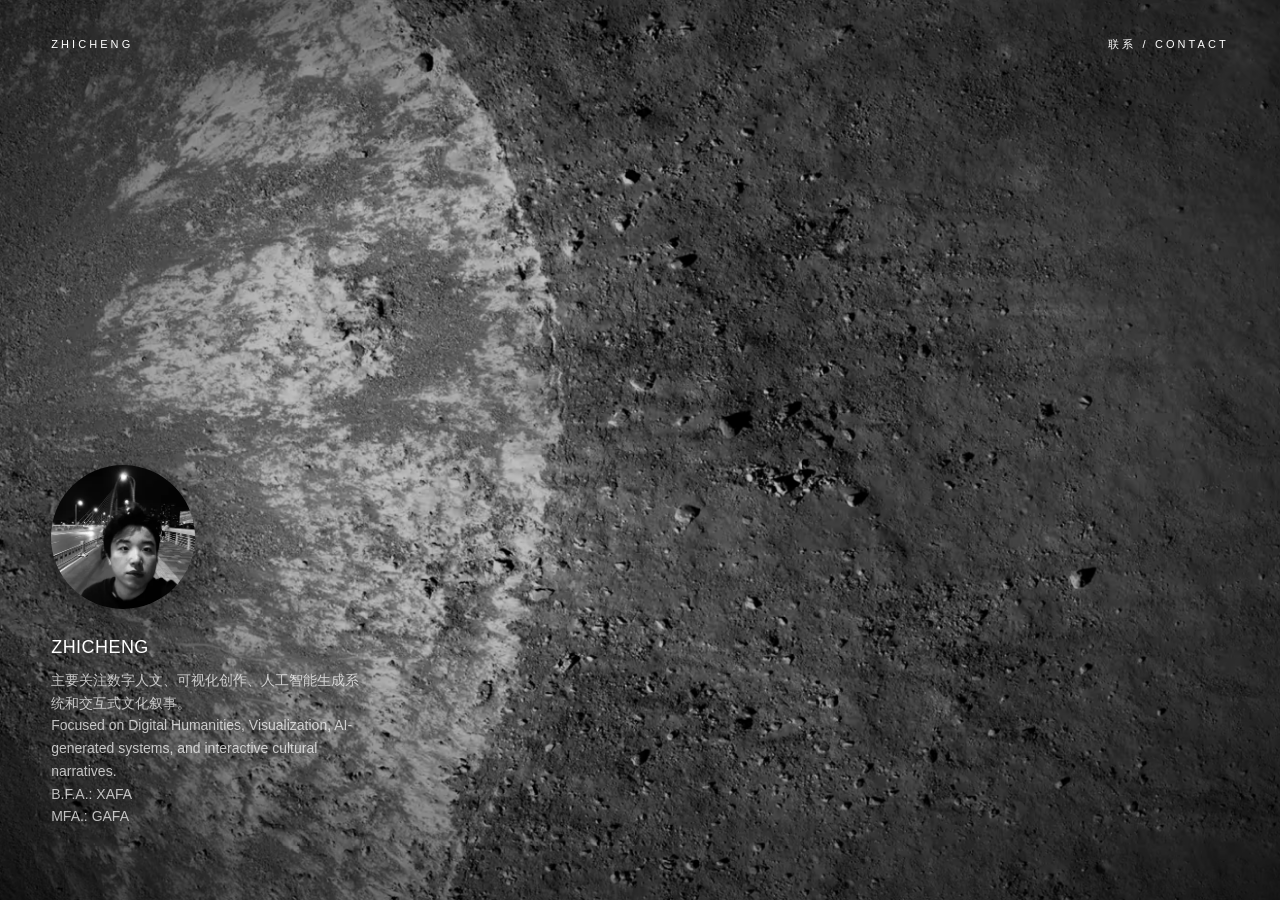
==== commit 6e3e0152: "Display only ZHICHENG throughout the website" ====
--- a/index.html
+++ b/index.html
@@ -1,4 +1,4 @@
-<!DOCTYPE html><!--V_gSfLBarQMHNKLupvIif--><html lang="zh-CN"><head><meta charSet="utf-8"/><meta name="viewport" content="width=device-width, initial-scale=1"/><link rel="preload" as="image" href="/site-assets/portrait-78496fb1c6.webp"/><link rel="stylesheet" href="/_next/static/chunks/49442d8fe6ab1e60.css" data-precedence="next"/><link rel="preload" as="script" fetchPriority="low" href="/_next/static/chunks/20d1a56625def336.js"/><script src="/_next/static/chunks/806bdb8e4a6a9b95.js" async=""></script><script src="/_next/static/chunks/aee6c7720838f8a2.js" async=""></script><script src="/_next/static/chunks/bd1354d7a1b1bf9d.js" async=""></script><script src="/_next/static/chunks/turbopack-568d83f5881f301f.js" async=""></script><script src="/_next/static/chunks/ff1a16fafef87110.js" async=""></script><script src="/_next/static/chunks/d2be314c3ece3fbe.js" async=""></script><script src="/_next/static/chunks/668518b77cc17d4f.js" async=""></script><title>杨志成 | ZHICHENG</title><meta name="description" content="杨志成的个人网站，关注数字人文、可视化创作、人工智能生成系统与交互式文化叙事。"/><link rel="icon" href="/favicon.ico?favicon.0b3bf435.ico" sizes="256x256" type="image/x-icon"/><script src="/_next/static/chunks/a6dad97d9634a72d.js" noModule=""></script></head><body><div hidden=""><!--$--><!--/$--></div><main class="relative min-h-screen w-full overflow-hidden bg-black text-white"><nav class="fixed left-0 top-0 z-30 flex w-full items-center justify-between px-[clamp(20px,4vw,72px)] py-[clamp(22px,4vh,48px)] text-[11px] font-medium uppercase tracking-[0.28em] text-white drop-shadow-[0_8px_22px_rgba(0,0,0,0.34)]"><div class="whitespace-nowrap">杨志成 <span class="hidden sm:inline">/ ZHICHENG</span></div><a href="/contact/" class="transition hover:opacity-60"><span>联系 / Contact</span></a></nav><div class="cover-parallax" aria-hidden="true"><div class="cover-pan"><div class="cover-kenburns"><div aria-hidden="true" style="position:absolute;inset:0;background-image:url(&quot;[data-uri]&quot;);background-size:cover;background-position:center"><picture><source media="(max-width: 640px) and (max-aspect-ratio: 3/4)" type="image/avif" srcSet="/site-assets/cover-mobile-78bef61a79.avif"/><source media="(max-width: 640px) and (max-aspect-ratio: 3/4)" type="image/webp" srcSet="/site-assets/cover-mobile-5da7d25234.webp"/><source type="image/avif" srcSet="/site-assets/cover-fdf10f5b64.avif"/><img src="/site-assets/cover-b313170642.webp" alt="" width="1600" height="1600" loading="eager" fetchPriority="high" decoding="async" style="position:absolute;inset:0;width:100%;height:100%;object-fit:cover"/></picture></div></div></div></div><div class="absolute inset-0 z-10 bg-black/25" aria-hidden="true"></div><div class="cover-vignette" aria-hidden="true"></div><style>
+<!DOCTYPE html><!--uudGidDf3ogq55fi5vL7p--><html lang="zh-CN"><head><meta charSet="utf-8"/><meta name="viewport" content="width=device-width, initial-scale=1"/><link rel="preload" as="image" href="/site-assets/portrait-78496fb1c6.webp"/><link rel="stylesheet" href="/_next/static/chunks/a97485ed467eb713.css" data-precedence="next"/><link rel="preload" as="script" fetchPriority="low" href="/_next/static/chunks/20d1a56625def336.js"/><script src="/_next/static/chunks/806bdb8e4a6a9b95.js" async=""></script><script src="/_next/static/chunks/aee6c7720838f8a2.js" async=""></script><script src="/_next/static/chunks/bd1354d7a1b1bf9d.js" async=""></script><script src="/_next/static/chunks/turbopack-568d83f5881f301f.js" async=""></script><script src="/_next/static/chunks/ff1a16fafef87110.js" async=""></script><script src="/_next/static/chunks/d2be314c3ece3fbe.js" async=""></script><script src="/_next/static/chunks/6194aa37164e4e4c.js" async=""></script><title>ZHICHENG</title><meta name="description" content="ZHICHENG 的个人网站，关注数字人文、可视化创作、人工智能生成系统与交互式文化叙事。"/><link rel="icon" href="/favicon.ico?favicon.0b3bf435.ico" sizes="256x256" type="image/x-icon"/><script src="/_next/static/chunks/a6dad97d9634a72d.js" noModule=""></script></head><body><div hidden=""><!--$--><!--/$--></div><main class="relative min-h-screen w-full overflow-hidden bg-black text-white"><nav class="fixed left-0 top-0 z-30 flex w-full items-center justify-between px-[clamp(20px,4vw,72px)] py-[clamp(22px,4vh,48px)] text-[11px] font-medium uppercase tracking-[0.28em] text-white drop-shadow-[0_8px_22px_rgba(0,0,0,0.34)]"><div class="whitespace-nowrap">ZHICHENG</div><a href="/contact/" class="transition hover:opacity-60"><span>联系 / Contact</span></a></nav><div class="cover-parallax" aria-hidden="true"><div class="cover-pan"><div class="cover-kenburns"><div aria-hidden="true" style="position:absolute;inset:0;background-image:url(&quot;[data-uri]&quot;);background-size:cover;background-position:center"><picture><source media="(max-width: 640px) and (max-aspect-ratio: 3/4)" type="image/avif" srcSet="/site-assets/cover-mobile-78bef61a79.avif"/><source media="(max-width: 640px) and (max-aspect-ratio: 3/4)" type="image/webp" srcSet="/site-assets/cover-mobile-5da7d25234.webp"/><source type="image/avif" srcSet="/site-assets/cover-fdf10f5b64.avif"/><img src="/site-assets/cover-b313170642.webp" alt="" width="1600" height="1600" loading="eager" fetchPriority="high" decoding="async" style="position:absolute;inset:0;width:100%;height:100%;object-fit:cover"/></picture></div></div></div></div><div class="absolute inset-0 z-10 bg-black/25" aria-hidden="true"></div><div class="cover-vignette" aria-hidden="true"></div><style>
         .cover-parallax {
           position: absolute;
           inset: 0;
@@ -64,4 +64,4 @@
             transform: scale(1.08);
           }
         }
-      </style><section class="relative z-20 flex min-h-screen items-end px-[clamp(20px,4vw,72px)] pb-[clamp(32px,8vh,80px)]"><div class="max-w-[min(380px,calc(100vw-40px))] text-white drop-shadow-[0_14px_36px_rgba(0,0,0,0.62)]"><img alt="杨志成肖像" width="1349" height="1279" decoding="async" data-nimg="1" class="mb-6 h-36 w-36 rounded-full object-cover grayscale" style="color:transparent" src="/site-assets/portrait-78496fb1c6.webp"/><h1 class="text-lg tracking-wide">杨志成 / ZHICHENG</h1><p class="mt-2 max-w-xs text-sm leading-relaxed text-white/72">主要关注数字人文、可视化创作、人工智能生成系统和交互式文化叙事。<br/>Focused on Digital Humanities, Visualization, AI-generated systems, and interactive cultural narratives.<br/>B.F.A.: XAFA<br/>MFA.: GAFA</p></div></section></main><!--$--><!--/$--><script src="/_next/static/chunks/20d1a56625def336.js" id="_R_" async=""></script><script>(self.__next_f=self.__next_f||[]).push([0])</script><script>self.__next_f.push([1,"1:\"$Sreact.fragment\"\n2:I[39756,[\"/_next/static/chunks/ff1a16fafef87110.js\",\"/_next/static/chunks/d2be314c3ece3fbe.js\"],\"default\"]\n3:I[37457,[\"/_next/static/chunks/ff1a16fafef87110.js\",\"/_next/static/chunks/d2be314c3ece3fbe.js\"],\"default\"]\n4:I[22016,[\"/_next/static/chunks/668518b77cc17d4f.js\"],\"\"]\n5:I[39897,[\"/_next/static/chunks/668518b77cc17d4f.js\"],\"default\"]\n6:I[5500,[\"/_next/static/chunks/668518b77cc17d4f.js\"],\"Image\"]\n7:I[97367,[\"/_next/static/chunks/ff1a16fafef87110.js\",\"/_next/static/chunks/d2be314c3ece3fbe.js\"],\"OutletBoundary\"]\n8:\"$Sreact.suspense\"\na:I[97367,[\"/_next/static/chunks/ff1a16fafef87110.js\",\"/_next/static/chunks/d2be314c3ece3fbe.js\"],\"ViewportBoundary\"]\nc:I[97367,[\"/_next/static/chunks/ff1a16fafef87110.js\",\"/_next/static/chunks/d2be314c3ece3fbe.js\"],\"MetadataBoundary\"]\ne:I[68027,[],\"default\"]\n:HL[\"/_next/static/chunks/49442d8fe6ab1e60.css\",\"style\"]\n"])</script><script>self.__next_f.push([1,"0:{\"P\":null,\"b\":\"V_gSfLBarQMHNKLupvIif\",\"c\":[\"\",\"\"],\"q\":\"\",\"i\":false,\"f\":[[[\"\",{\"children\":[\"__PAGE__\",{}]},\"$undefined\",\"$undefined\",true],[[\"$\",\"$1\",\"c\",{\"children\":[[[\"$\",\"link\",\"0\",{\"rel\":\"stylesheet\",\"href\":\"/_next/static/chunks/49442d8fe6ab1e60.css\",\"precedence\":\"next\",\"crossOrigin\":\"$undefined\",\"nonce\":\"$undefined\"}]],[\"$\",\"html\",null,{\"lang\":\"zh-CN\",\"children\":[\"$\",\"body\",null,{\"children\":[\"$\",\"$L2\",null,{\"parallelRouterKey\":\"children\",\"error\":\"$undefined\",\"errorStyles\":\"$undefined\",\"errorScripts\":\"$undefined\",\"template\":[\"$\",\"$L3\",null,{}],\"templateStyles\":\"$undefined\",\"templateScripts\":\"$undefined\",\"notFound\":[[\"$\",\"main\",null,{\"className\":\"flex min-h-screen flex-col items-center justify-center gap-6 bg-black px-6 text-center text-white\",\"children\":[[\"$\",\"h1\",null,{\"className\":\"text-2xl\",\"children\":\"页面暂不可用\"}],[\"$\",\"p\",null,{\"className\":\"text-white/60\",\"children\":\"Page not found\"}],[\"$\",\"$L4\",null,{\"href\":\"/\",\"className\":\"underline underline-offset-4\",\"children\":\"返回首页 / Home\"}]]}],[]],\"forbidden\":\"$undefined\",\"unauthorized\":\"$undefined\"}]}]}]]}],{\"children\":[[\"$\",\"$1\",\"c\",{\"children\":[[\"$\",\"main\",null,{\"className\":\"relative min-h-screen w-full overflow-hidden bg-black text-white\",\"children\":[[\"$\",\"nav\",null,{\"className\":\"fixed left-0 top-0 z-30 flex w-full items-center justify-between px-[clamp(20px,4vw,72px)] py-[clamp(22px,4vh,48px)] text-[11px] font-medium uppercase tracking-[0.28em] text-white drop-shadow-[0_8px_22px_rgba(0,0,0,0.34)]\",\"children\":[null,[\"$\",\"div\",null,{\"className\":\"whitespace-nowrap\",\"children\":[\"杨志成 \",[\"$\",\"span\",null,{\"className\":\"hidden sm:inline\",\"children\":\"/ ZHICHENG\"}]]}],[\"$\",\"a\",null,{\"href\":\"/contact/\",\"className\":\"transition hover:opacity-60\",\"children\":[\"$\",\"span\",null,{\"children\":\"联系 / Contact\"}]}]]}],[\"$\",\"$L5\",null,{}],[\"$\",\"section\",null,{\"className\":\"relative z-20 flex min-h-screen items-end px-[clamp(20px,4vw,72px)] pb-[clamp(32px,8vh,80px)]\",\"children\":[\"$\",\"div\",null,{\"className\":\"max-w-[min(380px,calc(100vw-40px))] text-white drop-shadow-[0_14px_36px_rgba(0,0,0,0.62)]\",\"children\":[[\"$\",\"$L6\",null,{\"src\":\"/site-assets/portrait-78496fb1c6.webp\",\"alt\":\"杨志成肖像\",\"width\":1349,\"height\":1279,\"priority\":true,\"unoptimized\":true,\"className\":\"mb-6 h-36 w-36 rounded-full object-cover grayscale\"}],[\"$\",\"h1\",null,{\"className\":\"text-lg tracking-wide\",\"children\":\"杨志成 / ZHICHENG\"}],[\"$\",\"p\",null,{\"className\":\"mt-2 max-w-xs text-sm leading-relaxed text-white/72\",\"children\":[\"主要关注数字人文、可视化创作、人工智能生成系统和交互式文化叙事。\",[\"$\",\"br\",null,{}],\"Focused on Digital Humanities, Visualization, AI-generated systems, and interactive cultural narratives.\",[\"$\",\"br\",null,{}],\"B.F.A.: XAFA\",[\"$\",\"br\",null,{}],\"MFA.: GAFA\"]}]]}]}]]}],[[\"$\",\"script\",\"script-0\",{\"src\":\"/_next/static/chunks/668518b77cc17d4f.js\",\"async\":true,\"nonce\":\"$undefined\"}]],[\"$\",\"$L7\",null,{\"children\":[\"$\",\"$8\",null,{\"name\":\"Next.MetadataOutlet\",\"children\":\"$@9\"}]}]]}],{},null,false,false]},null,false,false],[\"$\",\"$1\",\"h\",{\"children\":[null,[\"$\",\"$La\",null,{\"children\":\"$Lb\"}],[\"$\",\"div\",null,{\"hidden\":true,\"children\":[\"$\",\"$Lc\",null,{\"children\":[\"$\",\"$8\",null,{\"name\":\"Next.Metadata\",\"children\":\"$Ld\"}]}]}],null]}],false]],\"m\":\"$undefined\",\"G\":[\"$e\",[]],\"S\":true}\n"])</script><script>self.__next_f.push([1,"b:[[\"$\",\"meta\",\"0\",{\"charSet\":\"utf-8\"}],[\"$\",\"meta\",\"1\",{\"name\":\"viewport\",\"content\":\"width=device-width, initial-scale=1\"}]]\n"])</script><script>self.__next_f.push([1,"f:I[27201,[\"/_next/static/chunks/ff1a16fafef87110.js\",\"/_next/static/chunks/d2be314c3ece3fbe.js\"],\"IconMark\"]\n9:null\nd:[[\"$\",\"title\",\"0\",{\"children\":\"杨志成 | ZHICHENG\"}],[\"$\",\"meta\",\"1\",{\"name\":\"description\",\"content\":\"杨志成的个人网站，关注数字人文、可视化创作、人工智能生成系统与交互式文化叙事。\"}],[\"$\",\"link\",\"2\",{\"rel\":\"icon\",\"href\":\"/favicon.ico?favicon.0b3bf435.ico\",\"sizes\":\"256x256\",\"type\":\"image/x-icon\"}],[\"$\",\"$Lf\",\"3\",{}]]\n"])</script></body></html>+      </style><section class="relative z-20 flex min-h-screen items-end px-[clamp(20px,4vw,72px)] pb-[clamp(32px,8vh,80px)]"><div class="max-w-[min(380px,calc(100vw-40px))] text-white drop-shadow-[0_14px_36px_rgba(0,0,0,0.62)]"><img alt="ZHICHENG portrait" width="1349" height="1279" decoding="async" data-nimg="1" class="mb-6 h-36 w-36 rounded-full object-cover grayscale" style="color:transparent" src="/site-assets/portrait-78496fb1c6.webp"/><h1 class="text-lg tracking-wide">ZHICHENG</h1><p class="mt-2 max-w-xs text-sm leading-relaxed text-white/72">主要关注数字人文、可视化创作、人工智能生成系统和交互式文化叙事。<br/>Focused on Digital Humanities, Visualization, AI-generated systems, and interactive cultural narratives.<br/>B.F.A.: XAFA<br/>MFA.: GAFA</p></div></section></main><!--$--><!--/$--><script src="/_next/static/chunks/20d1a56625def336.js" id="_R_" async=""></script><script>(self.__next_f=self.__next_f||[]).push([0])</script><script>self.__next_f.push([1,"1:\"$Sreact.fragment\"\n2:I[39756,[\"/_next/static/chunks/ff1a16fafef87110.js\",\"/_next/static/chunks/d2be314c3ece3fbe.js\"],\"default\"]\n3:I[37457,[\"/_next/static/chunks/ff1a16fafef87110.js\",\"/_next/static/chunks/d2be314c3ece3fbe.js\"],\"default\"]\n4:I[22016,[\"/_next/static/chunks/6194aa37164e4e4c.js\"],\"\"]\n5:I[31826,[\"/_next/static/chunks/6194aa37164e4e4c.js\"],\"default\"]\n6:I[5500,[\"/_next/static/chunks/6194aa37164e4e4c.js\"],\"Image\"]\n7:I[97367,[\"/_next/static/chunks/ff1a16fafef87110.js\",\"/_next/static/chunks/d2be314c3ece3fbe.js\"],\"OutletBoundary\"]\n8:\"$Sreact.suspense\"\na:I[97367,[\"/_next/static/chunks/ff1a16fafef87110.js\",\"/_next/static/chunks/d2be314c3ece3fbe.js\"],\"ViewportBoundary\"]\nc:I[97367,[\"/_next/static/chunks/ff1a16fafef87110.js\",\"/_next/static/chunks/d2be314c3ece3fbe.js\"],\"MetadataBoundary\"]\ne:I[68027,[],\"default\"]\n:HL[\"/_next/static/chunks/a97485ed467eb713.css\",\"style\"]\n"])</script><script>self.__next_f.push([1,"0:{\"P\":null,\"b\":\"uudGidDf3ogq55fi5vL7p\",\"c\":[\"\",\"\"],\"q\":\"\",\"i\":false,\"f\":[[[\"\",{\"children\":[\"__PAGE__\",{}]},\"$undefined\",\"$undefined\",true],[[\"$\",\"$1\",\"c\",{\"children\":[[[\"$\",\"link\",\"0\",{\"rel\":\"stylesheet\",\"href\":\"/_next/static/chunks/a97485ed467eb713.css\",\"precedence\":\"next\",\"crossOrigin\":\"$undefined\",\"nonce\":\"$undefined\"}]],[\"$\",\"html\",null,{\"lang\":\"zh-CN\",\"children\":[\"$\",\"body\",null,{\"children\":[\"$\",\"$L2\",null,{\"parallelRouterKey\":\"children\",\"error\":\"$undefined\",\"errorStyles\":\"$undefined\",\"errorScripts\":\"$undefined\",\"template\":[\"$\",\"$L3\",null,{}],\"templateStyles\":\"$undefined\",\"templateScripts\":\"$undefined\",\"notFound\":[[\"$\",\"main\",null,{\"className\":\"flex min-h-screen flex-col items-center justify-center gap-6 bg-black px-6 text-center text-white\",\"children\":[[\"$\",\"h1\",null,{\"className\":\"text-2xl\",\"children\":\"页面暂不可用\"}],[\"$\",\"p\",null,{\"className\":\"text-white/60\",\"children\":\"Page not found\"}],[\"$\",\"$L4\",null,{\"href\":\"/\",\"className\":\"underline underline-offset-4\",\"children\":\"返回首页 / Home\"}]]}],[]],\"forbidden\":\"$undefined\",\"unauthorized\":\"$undefined\"}]}]}]]}],{\"children\":[[\"$\",\"$1\",\"c\",{\"children\":[[\"$\",\"main\",null,{\"className\":\"relative min-h-screen w-full overflow-hidden bg-black text-white\",\"children\":[[\"$\",\"nav\",null,{\"className\":\"fixed left-0 top-0 z-30 flex w-full items-center justify-between px-[clamp(20px,4vw,72px)] py-[clamp(22px,4vh,48px)] text-[11px] font-medium uppercase tracking-[0.28em] text-white drop-shadow-[0_8px_22px_rgba(0,0,0,0.34)]\",\"children\":[null,[\"$\",\"div\",null,{\"className\":\"whitespace-nowrap\",\"children\":\"ZHICHENG\"}],[\"$\",\"a\",null,{\"href\":\"/contact/\",\"className\":\"transition hover:opacity-60\",\"children\":[\"$\",\"span\",null,{\"children\":\"联系 / Contact\"}]}]]}],[\"$\",\"$L5\",null,{}],[\"$\",\"section\",null,{\"className\":\"relative z-20 flex min-h-screen items-end px-[clamp(20px,4vw,72px)] pb-[clamp(32px,8vh,80px)]\",\"children\":[\"$\",\"div\",null,{\"className\":\"max-w-[min(380px,calc(100vw-40px))] text-white drop-shadow-[0_14px_36px_rgba(0,0,0,0.62)]\",\"children\":[[\"$\",\"$L6\",null,{\"src\":\"/site-assets/portrait-78496fb1c6.webp\",\"alt\":\"ZHICHENG portrait\",\"width\":1349,\"height\":1279,\"priority\":true,\"unoptimized\":true,\"className\":\"mb-6 h-36 w-36 rounded-full object-cover grayscale\"}],[\"$\",\"h1\",null,{\"className\":\"text-lg tracking-wide\",\"children\":\"ZHICHENG\"}],[\"$\",\"p\",null,{\"className\":\"mt-2 max-w-xs text-sm leading-relaxed text-white/72\",\"children\":[\"主要关注数字人文、可视化创作、人工智能生成系统和交互式文化叙事。\",[\"$\",\"br\",null,{}],\"Focused on Digital Humanities, Visualization, AI-generated systems, and interactive cultural narratives.\",[\"$\",\"br\",null,{}],\"B.F.A.: XAFA\",[\"$\",\"br\",null,{}],\"MFA.: GAFA\"]}]]}]}]]}],[[\"$\",\"script\",\"script-0\",{\"src\":\"/_next/static/chunks/6194aa37164e4e4c.js\",\"async\":true,\"nonce\":\"$undefined\"}]],[\"$\",\"$L7\",null,{\"children\":[\"$\",\"$8\",null,{\"name\":\"Next.MetadataOutlet\",\"children\":\"$@9\"}]}]]}],{},null,false,false]},null,false,false],[\"$\",\"$1\",\"h\",{\"children\":[null,[\"$\",\"$La\",null,{\"children\":\"$Lb\"}],[\"$\",\"div\",null,{\"hidden\":true,\"children\":[\"$\",\"$Lc\",null,{\"children\":[\"$\",\"$8\",null,{\"name\":\"Next.Metadata\",\"children\":\"$Ld\"}]}]}],null]}],false]],\"m\":\"$undefined\",\"G\":[\"$e\",[]],\"S\":true}\n"])</script><script>self.__next_f.push([1,"b:[[\"$\",\"meta\",\"0\",{\"charSet\":\"utf-8\"}],[\"$\",\"meta\",\"1\",{\"name\":\"viewport\",\"content\":\"width=device-width, initial-scale=1\"}]]\n"])</script><script>self.__next_f.push([1,"f:I[27201,[\"/_next/static/chunks/ff1a16fafef87110.js\",\"/_next/static/chunks/d2be314c3ece3fbe.js\"],\"IconMark\"]\n9:null\nd:[[\"$\",\"title\",\"0\",{\"children\":\"ZHICHENG\"}],[\"$\",\"meta\",\"1\",{\"name\":\"description\",\"content\":\"ZHICHENG 的个人网站，关注数字人文、可视化创作、人工智能生成系统与交互式文化叙事。\"}],[\"$\",\"link\",\"2\",{\"rel\":\"icon\",\"href\":\"/favicon.ico?favicon.0b3bf435.ico\",\"sizes\":\"256x256\",\"type\":\"image/x-icon\"}],[\"$\",\"$Lf\",\"3\",{}]]\n"])</script></body></html>
--- a/_next/static/chunks/a97485ed467eb713.css
+++ b/_next/static/chunks/a97485ed467eb713.css
@@ -0,0 +1 @@
+@layer properties{@supports (((-webkit-hyphens:none)) and (not (margin-trim:inline))) or ((-moz-orient:inline) and (not (color:rgb(from red r g b)))){*,:before,:after,::backdrop{--tw-translate-x:0;--tw-translate-y:0;--tw-translate-z:0;--tw-rotate-x:initial;--tw-rotate-y:initial;--tw-rotate-z:initial;--tw-skew-x:initial;--tw-skew-y:initial;--tw-border-style:solid;--tw-gradient-position:initial;--tw-gradient-from:#0000;--tw-gradient-via:#0000;--tw-gradient-to:#0000;--tw-gradient-stops:initial;--tw-gradient-via-stops:initial;--tw-gradient-from-position:0%;--tw-gradient-via-position:50%;--tw-gradient-to-position:100%;--tw-leading:initial;--tw-font-weight:initial;--tw-tracking:initial;--tw-blur:initial;--tw-brightness:initial;--tw-contrast:initial;--tw-grayscale:initial;--tw-hue-rotate:initial;--tw-invert:initial;--tw-opacity:initial;--tw-saturate:initial;--tw-sepia:initial;--tw-drop-shadow:initial;--tw-drop-shadow-color:initial;--tw-drop-shadow-alpha:100%;--tw-drop-shadow-size:initial;--tw-backdrop-blur:initial;--tw-backdrop-brightness:initial;--tw-backdrop-contrast:initial;--tw-backdrop-grayscale:initial;--tw-backdrop-hue-rotate:initial;--tw-backdrop-invert:initial;--tw-backdrop-opacity:initial;--tw-backdrop-saturate:initial;--tw-backdrop-sepia:initial;--tw-ease:initial}}}@layer theme{:root,:host{--color-cyan-200:#a2f4fd;--color-black:#000;--color-white:#fff;--spacing:.25rem;--container-xs:20rem;--text-sm:.875rem;--text-sm--line-height:calc(1.25/.875);--text-lg:1.125rem;--text-lg--line-height:calc(1.75/1.125);--text-xl:1.25rem;--text-xl--line-height:calc(1.75/1.25);--text-2xl:1.5rem;--text-2xl--line-height:calc(2/1.5);--text-3xl:1.875rem;--text-3xl--line-height:calc(2.25/1.875);--font-weight-light:300;--font-weight-medium:500;--tracking-normal:0em;--tracking-wide:.025em;--leading-relaxed:1.625;--ease-in-out:cubic-bezier(.4,0,.2,1);--default-transition-duration:.15s;--default-transition-timing-function:cubic-bezier(.4,0,.2,1);--default-font-family:var(--font-geist-sans);--default-mono-font-family:var(--font-geist-mono)}@supports (color:lab(0% 0 0)){:root,:host{--color-cyan-200:lab(91.0821% -24.0435 -12.8306)}}}@layer base{*,:after,:before,::backdrop{box-sizing:border-box;border:0 solid;margin:0;padding:0}::file-selector-button{box-sizing:border-box;border:0 solid;margin:0;padding:0}html,:host{-webkit-text-size-adjust:100%;tab-size:4;line-height:1.5;font-family:var(--default-font-family,ui-sans-serif,system-ui,sans-serif,"Apple Color Emoji","Segoe UI Emoji","Segoe UI Symbol","Noto Color Emoji");font-feature-settings:var(--default-font-feature-settings,normal);font-variation-settings:var(--default-font-variation-settings,normal);-webkit-tap-highlight-color:transparent}hr{height:0;color:inherit;border-top-width:1px}abbr:where([title]){-webkit-text-decoration:underline dotted;text-decoration:underline dotted}h1,h2,h3,h4,h5,h6{font-size:inherit;font-weight:inherit}a{color:inherit;-webkit-text-decoration:inherit;-webkit-text-decoration:inherit;-webkit-text-decoration:inherit;-webkit-text-decoration:inherit;text-decoration:inherit}b,strong{font-weight:bolder}code,kbd,samp,pre{font-family:var(--default-mono-font-family,ui-monospace,SFMono-Regular,Menlo,Monaco,Consolas,"Liberation Mono","Courier New",monospace);font-feature-settings:var(--default-mono-font-feature-settings,normal);font-variation-settings:var(--default-mono-font-variation-settings,normal);font-size:1em}small{font-size:80%}sub,sup{vertical-align:baseline;font-size:75%;line-height:0;position:relative}sub{bottom:-.25em}sup{top:-.5em}table{text-indent:0;border-color:inherit;border-collapse:collapse}:-moz-focusring{outline:auto}progress{vertical-align:baseline}summary{display:list-item}ol,ul,menu{list-style:none}img,svg,video,canvas,audio,iframe,embed,object{vertical-align:middle;display:block}img,video{max-width:100%;height:auto}button,input,select,optgroup,textarea{font:inherit;font-feature-settings:inherit;font-variation-settings:inherit;letter-spacing:inherit;color:inherit;opacity:1;background-color:#0000;border-radius:0}::file-selector-button{font:inherit;font-feature-settings:inherit;font-variation-settings:inherit;letter-spacing:inherit;color:inherit;opacity:1;background-color:#0000;border-radius:0}:where(select:is([multiple],[size])) optgroup{font-weight:bolder}:where(select:is([multiple],[size])) optgroup option{padding-inline-start:20px}::file-selector-button{margin-inline-end:4px}::placeholder{opacity:1}@supports (not ((-webkit-appearance:-apple-pay-button))) or (contain-intrinsic-size:1px){::placeholder{color:currentColor}@supports (color:color-mix(in lab, red, red)){::placeholder{color:color-mix(in oklab,currentcolor 50%,transparent)}}}textarea{resize:vertical}::-webkit-search-decoration{-webkit-appearance:none}::-webkit-date-and-time-value{min-height:1lh;text-align:inherit}::-webkit-datetime-edit{display:inline-flex}::-webkit-datetime-edit-fields-wrapper{padding:0}::-webkit-datetime-edit{padding-block:0}::-webkit-datetime-edit-year-field{padding-block:0}::-webkit-datetime-edit-month-field{padding-block:0}::-webkit-datetime-edit-day-field{padding-block:0}::-webkit-datetime-edit-hour-field{padding-block:0}::-webkit-datetime-edit-minute-field{padding-block:0}::-webkit-datetime-edit-second-field{padding-block:0}::-webkit-datetime-edit-millisecond-field{padding-block:0}::-webkit-datetime-edit-meridiem-field{padding-block:0}::-webkit-calendar-picker-indicator{line-height:1}:-moz-ui-invalid{box-shadow:none}button,input:where([type=button],[type=reset],[type=submit]){appearance:button}::file-selector-button{appearance:button}::-webkit-inner-spin-button{height:auto}::-webkit-outer-spin-button{height:auto}[hidden]:where(:not([hidden=until-found])){display:none!important}}@layer components;@layer utilities{.absolute{position:absolute}.fixed{position:fixed}.relative{position:relative}.static{position:static}.inset-0{inset:calc(var(--spacing)*0)}.top-0{top:calc(var(--spacing)*0)}.top-5{top:calc(var(--spacing)*5)}.left-0{left:calc(var(--spacing)*0)}.left-1\/2{left:50%}.left-5{left:calc(var(--spacing)*5)}.z-0{z-index:0}.z-10{z-index:10}.z-20{z-index:20}.z-30{z-index:30}.mt-2{margin-top:calc(var(--spacing)*2)}.mb-5{margin-bottom:calc(var(--spacing)*5)}.mb-6{margin-bottom:calc(var(--spacing)*6)}.flex{display:flex}.h-10{height:calc(var(--spacing)*10)}.h-36{height:calc(var(--spacing)*36)}.min-h-screen{min-height:100vh}.w-10{width:calc(var(--spacing)*10)}.w-36{width:calc(var(--spacing)*36)}.w-full{width:100%}.max-w-\[min\(380px\,calc\(100vw-40px\)\)\]{max-width:min(380px,100vw - 40px)}.max-w-xs{max-width:var(--container-xs)}.-translate-x-1\/2{--tw-translate-x:calc(calc(1/2*100%)*-1);translate:var(--tw-translate-x)var(--tw-translate-y)}.transform{transform:var(--tw-rotate-x,)var(--tw-rotate-y,)var(--tw-rotate-z,)var(--tw-skew-x,)var(--tw-skew-y,)}.flex-col{flex-direction:column}.items-center{align-items:center}.items-end{align-items:flex-end}.justify-between{justify-content:space-between}.justify-center{justify-content:center}.gap-6{gap:calc(var(--spacing)*6)}.overflow-hidden{overflow:hidden}.rounded-full{border-radius:3.40282e38px}.border{border-style:var(--tw-border-style);border-width:1px}.border-white\/15{border-color:#ffffff26}@supports (color:color-mix(in lab, red, red)){.border-white\/15{border-color:color-mix(in oklab,var(--color-white)15%,transparent)}}.bg-black{background-color:var(--color-black)}.bg-black\/25{background-color:#00000040}@supports (color:color-mix(in lab, red, red)){.bg-black\/25{background-color:color-mix(in oklab,var(--color-black)25%,transparent)}}.bg-black\/50{background-color:#00000080}@supports (color:color-mix(in lab, red, red)){.bg-black\/50{background-color:color-mix(in oklab,var(--color-black)50%,transparent)}}.bg-gradient-to-b{--tw-gradient-position:to bottom in oklab;background-image:linear-gradient(var(--tw-gradient-stops))}.from-black\/70{--tw-gradient-from:#000000b3}@supports (color:color-mix(in lab, red, red)){.from-black\/70{--tw-gradient-from:color-mix(in oklab,var(--color-black)70%,transparent)}}.from-black\/70{--tw-gradient-stops:var(--tw-gradient-via-stops,var(--tw-gradient-position),var(--tw-gradient-from)var(--tw-gradient-from-position),var(--tw-gradient-to)var(--tw-gradient-to-position))}.via-black\/60{--tw-gradient-via:#0009}@supports (color:color-mix(in lab, red, red)){.via-black\/60{--tw-gradient-via:color-mix(in oklab,var(--color-black)60%,transparent)}}.via-black\/60{--tw-gradient-via-stops:var(--tw-gradient-position),var(--tw-gradient-from)var(--tw-gradient-from-position),var(--tw-gradient-via)var(--tw-gradient-via-position),var(--tw-gradient-to)var(--tw-gradient-to-position);--tw-gradient-stops:var(--tw-gradient-via-stops)}.to-black\/80{--tw-gradient-to:#000c}@supports (color:color-mix(in lab, red, red)){.to-black\/80{--tw-gradient-to:color-mix(in oklab,var(--color-black)80%,transparent)}}.to-black\/80{--tw-gradient-stops:var(--tw-gradient-via-stops,var(--tw-gradient-position),var(--tw-gradient-from)var(--tw-gradient-from-position),var(--tw-gradient-to)var(--tw-gradient-to-position))}.object-cover{object-fit:cover}.px-6{padding-inline:calc(var(--spacing)*6)}.px-\[clamp\(20px\,4vw\,72px\)\]{padding-inline:clamp(20px,4vw,72px)}.py-\[clamp\(22px\,4vh\,48px\)\]{padding-block:clamp(22px,4vh,48px)}.pb-\[clamp\(32px\,8vh\,80px\)\]{padding-bottom:clamp(32px,8vh,80px)}.text-center{text-align:center}.text-2xl{font-size:var(--text-2xl);line-height:var(--tw-leading,var(--text-2xl--line-height))}.text-lg{font-size:var(--text-lg);line-height:var(--tw-leading,var(--text-lg--line-height))}.text-sm{font-size:var(--text-sm);line-height:var(--tw-leading,var(--text-sm--line-height))}.text-xl{font-size:var(--text-xl);line-height:var(--tw-leading,var(--text-xl--line-height))}.text-\[11px\]{font-size:11px}.leading-none{--tw-leading:1;line-height:1}.leading-relaxed{--tw-leading:var(--leading-relaxed);line-height:var(--leading-relaxed)}.font-light{--tw-font-weight:var(--font-weight-light);font-weight:var(--font-weight-light)}.font-medium{--tw-font-weight:var(--font-weight-medium);font-weight:var(--font-weight-medium)}.tracking-\[0\.28em\]{--tw-tracking:.28em;letter-spacing:.28em}.tracking-normal{--tw-tracking:var(--tracking-normal);letter-spacing:var(--tracking-normal)}.tracking-wide{--tw-tracking:var(--tracking-wide);letter-spacing:var(--tracking-wide)}.whitespace-nowrap{white-space:nowrap}.text-white{color:var(--color-white)}.text-white\/45{color:#ffffff73}@supports (color:color-mix(in lab, red, red)){.text-white\/45{color:color-mix(in oklab,var(--color-white)45%,transparent)}}.text-white\/60{color:#fff9}@supports (color:color-mix(in lab, red, red)){.text-white\/60{color:color-mix(in oklab,var(--color-white)60%,transparent)}}.text-white\/72{color:#ffffffb8}@supports (color:color-mix(in lab, red, red)){.text-white\/72{color:color-mix(in oklab,var(--color-white)72%,transparent)}}.text-white\/80{color:#fffc}@supports (color:color-mix(in lab, red, red)){.text-white\/80{color:color-mix(in oklab,var(--color-white)80%,transparent)}}.uppercase{text-transform:uppercase}.underline{text-decoration-line:underline}.underline-offset-4{text-underline-offset:4px}.drop-shadow-\[0_8px_22px_rgba\(0\,0\,0\,0\.34\)\]{--tw-drop-shadow-size:drop-shadow(0 8px 22px var(--tw-drop-shadow-color,#00000057));--tw-drop-shadow:var(--tw-drop-shadow-size);filter:var(--tw-blur,)var(--tw-brightness,)var(--tw-contrast,)var(--tw-grayscale,)var(--tw-hue-rotate,)var(--tw-invert,)var(--tw-saturate,)var(--tw-sepia,)var(--tw-drop-shadow,)}.drop-shadow-\[0_14px_36px_rgba\(0\,0\,0\,0\.62\)\]{--tw-drop-shadow-size:drop-shadow(0 14px 36px var(--tw-drop-shadow-color,#0000009e));--tw-drop-shadow:var(--tw-drop-shadow-size);filter:var(--tw-blur,)var(--tw-brightness,)var(--tw-contrast,)var(--tw-grayscale,)var(--tw-hue-rotate,)var(--tw-invert,)var(--tw-saturate,)var(--tw-sepia,)var(--tw-drop-shadow,)}.grayscale{--tw-grayscale:grayscale(100%);filter:var(--tw-blur,)var(--tw-brightness,)var(--tw-contrast,)var(--tw-grayscale,)var(--tw-hue-rotate,)var(--tw-invert,)var(--tw-saturate,)var(--tw-sepia,)var(--tw-drop-shadow,)}.backdrop-blur{--tw-backdrop-blur:blur(8px);-webkit-backdrop-filter:var(--tw-backdrop-blur,)var(--tw-backdrop-brightness,)var(--tw-backdrop-contrast,)var(--tw-backdrop-grayscale,)var(--tw-backdrop-hue-rotate,)var(--tw-backdrop-invert,)var(--tw-backdrop-opacity,)var(--tw-backdrop-saturate,)var(--tw-backdrop-sepia,);backdrop-filter:var(--tw-backdrop-blur,)var(--tw-backdrop-brightness,)var(--tw-backdrop-contrast,)var(--tw-backdrop-grayscale,)var(--tw-backdrop-hue-rotate,)var(--tw-backdrop-invert,)var(--tw-backdrop-opacity,)var(--tw-backdrop-saturate,)var(--tw-backdrop-sepia,)}.transition{transition-property:color,background-color,border-color,outline-color,text-decoration-color,fill,stroke,--tw-gradient-from,--tw-gradient-via,--tw-gradient-to,opacity,box-shadow,transform,translate,scale,rotate,filter,-webkit-backdrop-filter,backdrop-filter,display,content-visibility,overlay,pointer-events;transition-timing-function:var(--tw-ease,var(--default-transition-timing-function));transition-duration:var(--tw-duration,var(--default-transition-duration))}.ease-in-out{--tw-ease:var(--ease-in-out);transition-timing-function:var(--ease-in-out)}@media (hover:hover){.hover\:border-white\/35:hover{border-color:#ffffff59}@supports (color:color-mix(in lab, red, red)){.hover\:border-white\/35:hover{border-color:color-mix(in oklab,var(--color-white)35%,transparent)}}.hover\:bg-white:hover{background-color:var(--color-white)}.hover\:text-black:hover{color:var(--color-black)}.hover\:text-cyan-200:hover{color:var(--color-cyan-200)}.hover\:opacity-60:hover{opacity:.6}}@media (min-width:40rem){.sm\:top-7{top:calc(var(--spacing)*7)}.sm\:left-7{left:calc(var(--spacing)*7)}}@media (min-width:48rem){.md\:text-3xl{font-size:var(--text-3xl);line-height:var(--tw-leading,var(--text-3xl--line-height))}}}:root{--background:#fff;--foreground:#171717;--font-geist-sans:Arial,Helvetica,sans-serif;--font-geist-mono:"Courier New",Courier,monospace}@media (prefers-color-scheme:dark){:root{--background:#0a0a0a;--foreground:#ededed}}body{background:var(--background);color:var(--foreground);font-family:Arial,Helvetica,sans-serif}.home-color-field{z-index:0;--mouse-x:50%;--mouse-y:48%;background:radial-gradient(circle at 50% 52%,#161a22eb,#0000 42%),linear-gradient(#050505 0%,#010101 50%,#08080a 100%);position:absolute;inset:-18vmax;overflow:hidden}.home-color-field:before,.home-color-field:after,.home-color-field__aurora,.home-color-field__shade,.home-color-field__mouse{content:"";transform-origin:50%;will-change:transform,opacity;position:absolute;inset:-10%}.home-color-field:before{filter:blur(72px)saturate(1.35);opacity:.9;background:radial-gradient(at 24% 28%,#00e5ff38,#0000 34%),radial-gradient(at 78% 34%,#ff1d8a33,#0000 32%),radial-gradient(at 46% 78%,#713dff2e,#0000 38%),radial-gradient(at 72% 82%,#ffcd2e1f,#0000 30%);animation:24s ease-in-out infinite alternate deep-field-drift}.home-color-field:after{filter:blur(96px)saturate(1.5);mix-blend-mode:screen;opacity:.32;background:conic-gradient(from 210deg at 52% 48%,#00ffd100,#00ffd129,#694cff14,#ff1c8229,#ffaa1814,#00ffd100);animation:42s linear infinite deep-field-turn}.home-color-field__aurora{filter:blur(54px)saturate(1.45);mix-blend-mode:screen;opacity:.52;background:radial-gradient(at 34% 52%,#005bff2e,#0000 44%),radial-gradient(at 60% 42%,#ee00a42e,#0000 36%),radial-gradient(at 48% 64%,#00ffb21a,#0000 40%);animation:18s ease-in-out infinite alternate deep-field-breathe}.home-color-field__mouse{background:radial-gradient(circle at var(--mouse-x)var(--mouse-y),#00ffd138,transparent 9rem),radial-gradient(circle at calc(var(--mouse-x) + 9%)calc(var(--mouse-y) - 8%),#ff2c8e2e,transparent 12rem),radial-gradient(circle at calc(var(--mouse-x) - 10%)calc(var(--mouse-y) + 12%),#6248ff29,transparent 13rem);filter:blur(28px)saturate(1.6);mix-blend-mode:screen;opacity:.78;inset:0}.home-color-field__shade{opacity:.96;background:radial-gradient(circle at 50% 44%,#0000 0%,#00000029 34%,#0000009e 72%,#000000f0 100%),linear-gradient(90deg,#0000009e,#0000 28% 68%,#000000b8);inset:0}.home-color-field__grain{mix-blend-mode:overlay;opacity:.16;background-image:linear-gradient(#ffffff05 1px,#0000 1px),linear-gradient(90deg,#ffffff04 1px,#0000 1px);background-size:4px 4px;position:absolute;inset:0}@keyframes deep-field-drift{0%{transform:translate(-3%,2%)rotate(-6deg)scale(1.04)}to{transform:translate(4%,-4%)rotate(9deg)scale(1.18)}}@keyframes deep-field-breathe{0%{opacity:.42;transform:translate(2%,-2%)rotate(4deg)scale(1.02)}to{opacity:.62;transform:translate(-3%,3%)rotate(-8deg)scale(1.16)}}@keyframes deep-field-turn{0%{transform:rotate(0)scale(1.08)}to{transform:rotate(360deg)scale(1.08)}}@media (prefers-reduced-motion:reduce){.home-color-field:before,.home-color-field:after,.home-color-field__aurora{animation:none}}@property --tw-translate-x{syntax:"*";inherits:false;initial-value:0}@property --tw-translate-y{syntax:"*";inherits:false;initial-value:0}@property --tw-translate-z{syntax:"*";inherits:false;initial-value:0}@property --tw-rotate-x{syntax:"*";inherits:false}@property --tw-rotate-y{syntax:"*";inherits:false}@property --tw-rotate-z{syntax:"*";inherits:false}@property --tw-skew-x{syntax:"*";inherits:false}@property --tw-skew-y{syntax:"*";inherits:false}@property --tw-border-style{syntax:"*";inherits:false;initial-value:solid}@property --tw-gradient-position{syntax:"*";inherits:false}@property --tw-gradient-from{syntax:"<color>";inherits:false;initial-value:#0000}@property --tw-gradient-via{syntax:"<color>";inherits:false;initial-value:#0000}@property --tw-gradient-to{syntax:"<color>";inherits:false;initial-value:#0000}@property --tw-gradient-stops{syntax:"*";inherits:false}@property --tw-gradient-via-stops{syntax:"*";inherits:false}@property --tw-gradient-from-position{syntax:"<length-percentage>";inherits:false;initial-value:0%}@property --tw-gradient-via-position{syntax:"<length-percentage>";inherits:false;initial-value:50%}@property --tw-gradient-to-position{syntax:"<length-percentage>";inherits:false;initial-value:100%}@property --tw-leading{syntax:"*";inherits:false}@property --tw-font-weight{syntax:"*";inherits:false}@property --tw-tracking{syntax:"*";inherits:false}@property --tw-blur{syntax:"*";inherits:false}@property --tw-brightness{syntax:"*";inherits:false}@property --tw-contrast{syntax:"*";inherits:false}@property --tw-grayscale{syntax:"*";inherits:false}@property --tw-hue-rotate{syntax:"*";inherits:false}@property --tw-invert{syntax:"*";inherits:false}@property --tw-opacity{syntax:"*";inherits:false}@property --tw-saturate{syntax:"*";inherits:false}@property --tw-sepia{syntax:"*";inherits:false}@property --tw-drop-shadow{syntax:"*";inherits:false}@property --tw-drop-shadow-color{syntax:"*";inherits:false}@property --tw-drop-shadow-alpha{syntax:"<percentage>";inherits:false;initial-value:100%}@property --tw-drop-shadow-size{syntax:"*";inherits:false}@property --tw-backdrop-blur{syntax:"*";inherits:false}@property --tw-backdrop-brightness{syntax:"*";inherits:false}@property --tw-backdrop-contrast{syntax:"*";inherits:false}@property --tw-backdrop-grayscale{syntax:"*";inherits:false}@property --tw-backdrop-hue-rotate{syntax:"*";inherits:false}@property --tw-backdrop-invert{syntax:"*";inherits:false}@property --tw-backdrop-opacity{syntax:"*";inherits:false}@property --tw-backdrop-saturate{syntax:"*";inherits:false}@property --tw-backdrop-sepia{syntax:"*";inherits:false}@property --tw-ease{syntax:"*";inherits:false}
